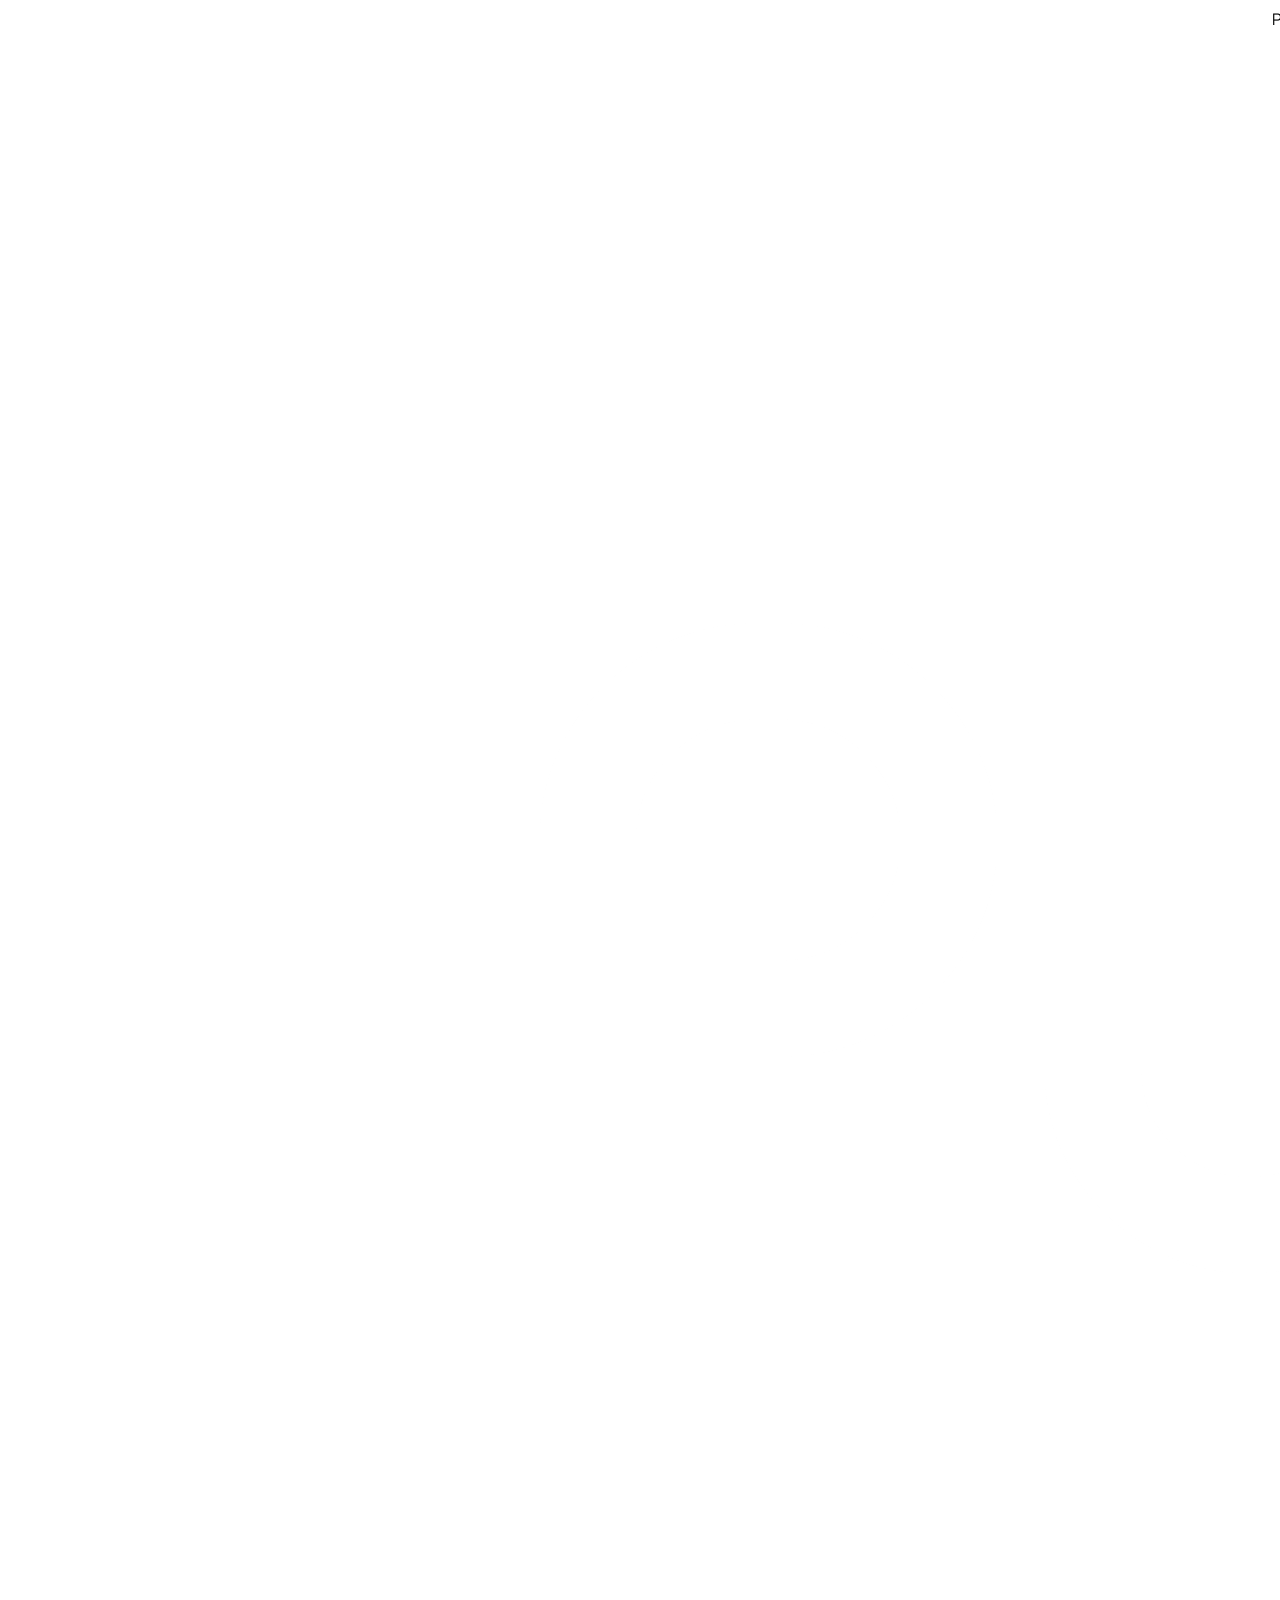
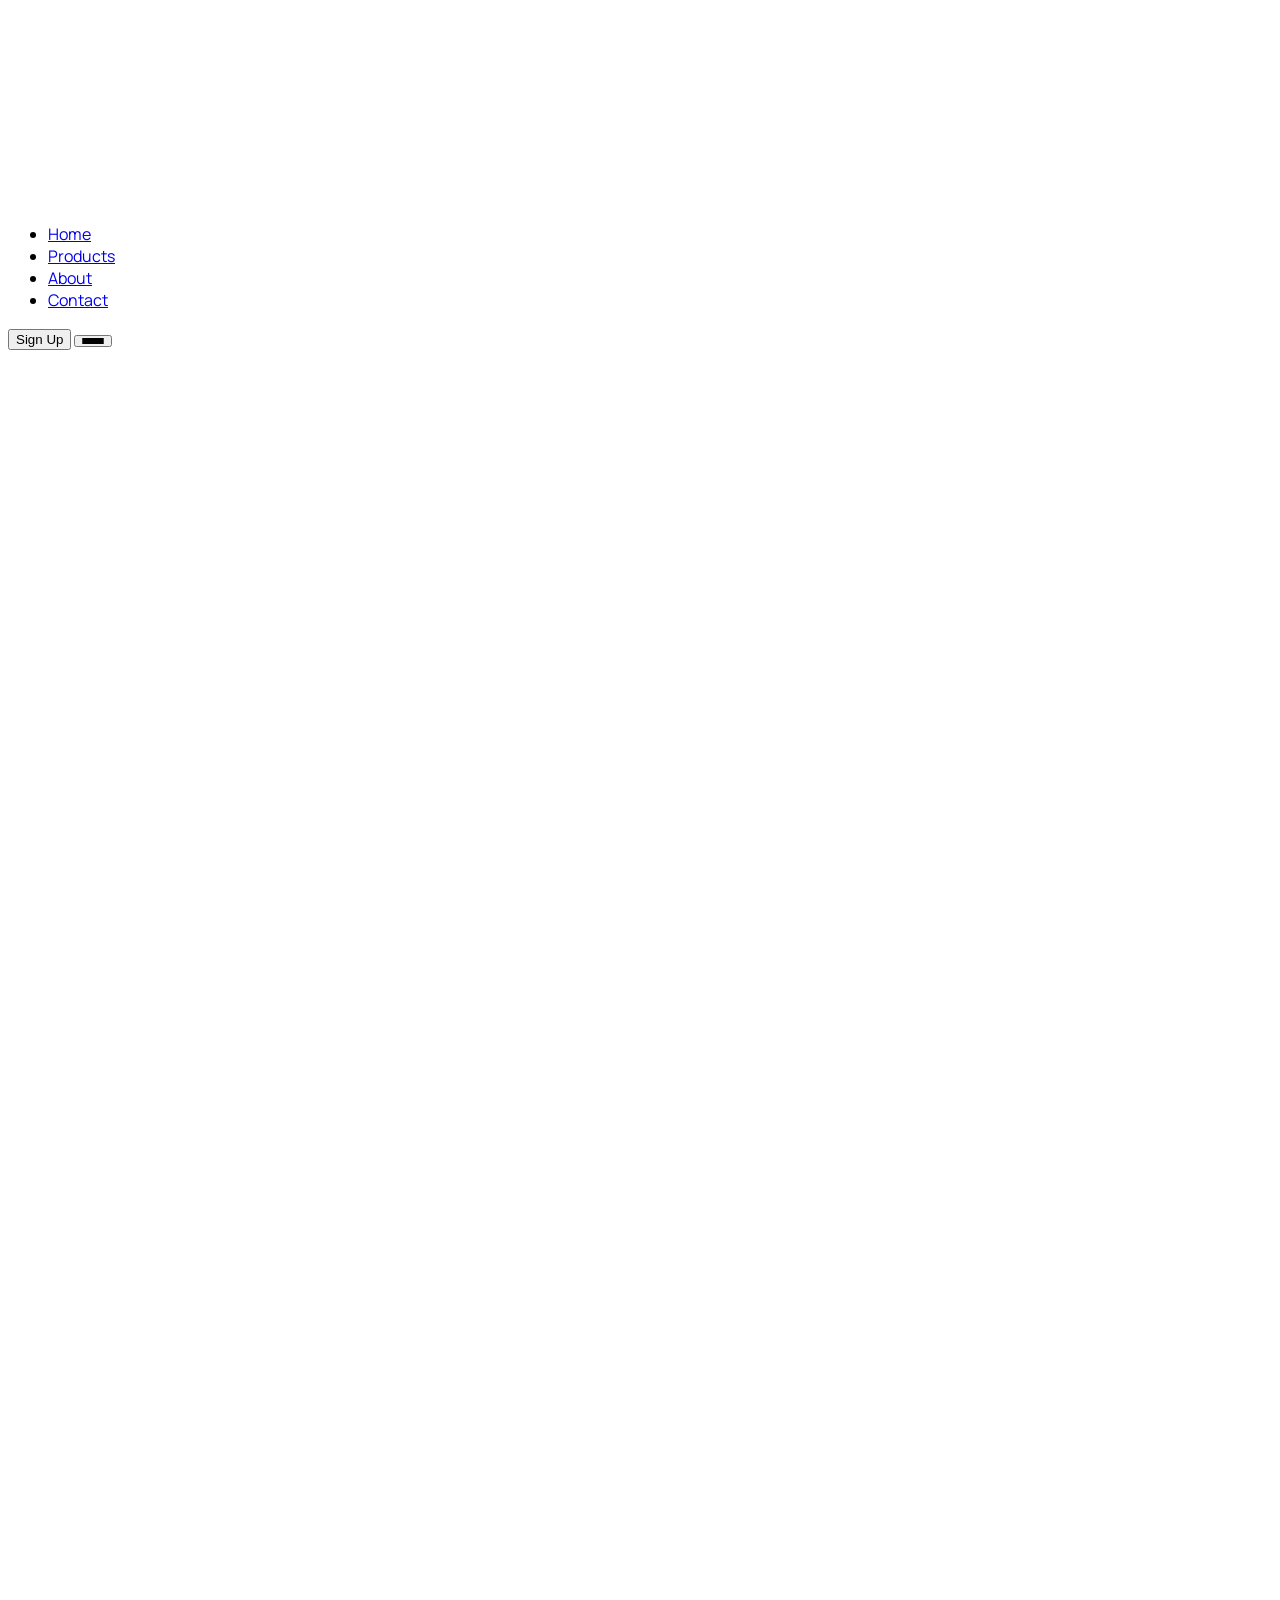
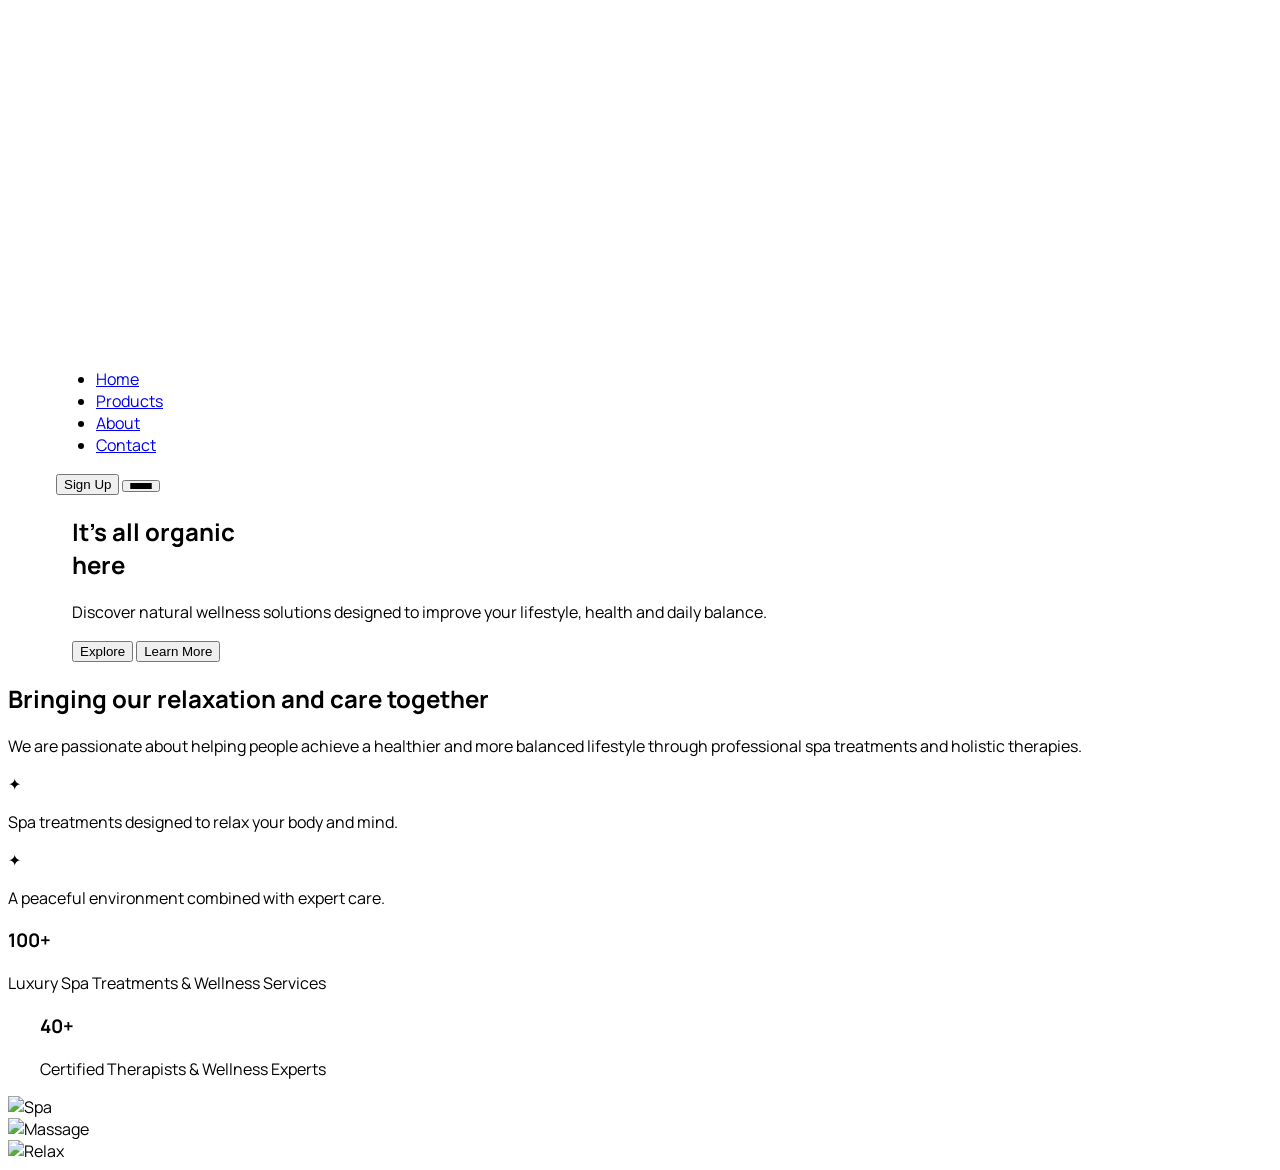
==== index.html @ 6f905f24 "land changesss" ====
<!DOCTYPE html>
<html lang="en">

<head>
  <meta charset="UTF-8">
  <meta name="viewport" content="width=device-width, initial-scale=1.0">
  <title>Purva Wellness</title>
  <script src="https://cdn.tailwindcss.com"></script>
  <link href="https://fonts.googleapis.com/css2?family=Manrope:wght@400;500;600;700;800&display=swap" rel="stylesheet">
  <style>
    body {
      font-family: 'Manrope', sans-serif;
    }

    @keyframes float {
      0%, 100% { transform: translateY(0); }
      50% { transform: translateY(-20px); }
    }

    .float { animation: float 6s ease-in-out infinite; }

    #floatingNav {
      transition: opacity 0.7s ease-out, transform 0.7s ease-out;
    }

    /* Drawer slides in from right */
    #mobileDrawer {
      transform: translateX(100%);
      transition: transform 0.4s cubic-bezier(0.4, 0, 0.2, 1);
    }
    #mobileDrawer.open { transform: translateX(0); }

    /* Backdrop */
    #drawerBackdrop {
      opacity: 0;
      pointer-events: none;
      transition: opacity 0.4s ease;
    }
    #drawerBackdrop.open {
      opacity: 1;
      pointer-events: auto;
    }

    /* Staggered nav link entrance */
    #mobileDrawer li {
      opacity: 0;
      transform: translateX(40px);
      transition: opacity 0.35s ease, transform 0.35s ease;
    }
    #mobileDrawer.open li:nth-child(1) { opacity:1; transform:translateX(0); transition-delay:0.18s; }
    #mobileDrawer.open li:nth-child(2) { opacity:1; transform:translateX(0); transition-delay:0.26s; }
    #mobileDrawer.open li:nth-child(3) { opacity:1; transform:translateX(0); transition-delay:0.34s; }
    #mobileDrawer.open li:nth-child(4) { opacity:1; transform:translateX(0); transition-delay:0.42s; }

    .drawer-cta {
      opacity: 0;
      transform: translateY(16px);
      transition: opacity 0.35s ease, transform 0.35s ease;
    }
    #mobileDrawer.open .drawer-cta {
      opacity: 1;
      transform: translateY(0);
      transition-delay: 0.50s;
    }

    /* Hamburger → X morph */
    .ham-bar {
      display: block;
      width: 22px;
      height: 2px;
      background: currentColor;
      border-radius: 2px;
      transition: transform 0.3s ease, opacity 0.2s ease;
      transform-origin: center;
    }
    .is-open .ham-bar:nth-child(1) { transform: translateY(6px) rotate(45deg); }
    .is-open .ham-bar:nth-child(2) { opacity: 0; transform: scaleX(0); }
    .is-open .ham-bar:nth-child(3) { transform: translateY(-6px) rotate(-45deg); }

    /* Reveal animations */
    .reveal-left, .reveal-right {
      opacity: 0;
      transform: translateY(40px);
      transition: opacity 0.9s ease, transform 0.9s ease;
    }
    .reveal-left.visible, .reveal-right.visible {
      opacity: 1;
      transform: translateY(0);
    }

    /* Hero content padding responsive fix */
    .hero-content-pad {
      padding-left: clamp(16px, 5vw, 112px);
      padding-right: clamp(16px, 5vw, 112px);
    }

    /* Hero nav padding responsive fix */
    .hero-nav-pad {
      padding-left: clamp(16px, 4vw, 48px);
      padding-right: clamp(16px, 4vw, 48px);
    }

    /* Responsive image overlay cards */
    .overlay-card {
      right: clamp(-8px, -2vw, -40px);
    }
    .overlay-bottom-img {
      left: clamp(-8px, -2vw, -40px);
      width: clamp(140px, 28vw, 288px);
    }

    /* Stat divider */
    .stat-divider {
      padding-left: clamp(16px, 3vw, 32px);
    }

    .slide { opacity: 0; transition: opacity 1s ease-in-out; }
    .slide.active { opacity: 1; }
  </style>
</head>

<body class="overflow-x-hidden bg-[#A8A464]">

  <!-- ===================== MOBILE DRAWER ===================== -->
  <div id="drawerBackdrop" class="fixed inset-0 bg-black/40 backdrop-blur-sm z-[60] md:hidden"></div>

  <div id="mobileDrawer" class="fixed inset-y-0 right-0 w-full max-w-sm bg-[#DFF2E3] z-[70] md:hidden flex flex-col px-6 py-8">

    <!-- Drawer header -->
    <div class="flex items-center justify-between mb-10">
      <span class="text-2xl font-extrabold text-[#2d4a1e] tracking-tight">PURVA</span>
      <button id="drawerClose"
        class="is-open w-10 h-10 flex flex-col justify-center items-center gap-[5px] rounded-full bg-white shadow"
        aria-label="Close menu">
        <span class="ham-bar"></span>
        <span class="ham-bar"></span>
        <span class="ham-bar"></span>
      </button>
    </div>

    <!-- Nav links -->
    <ul class="flex flex-col gap-0 flex-1">
      <li>
        <a href="#" onclick="closeDrawer()"
          class="flex items-center justify-between text-2xl font-extrabold text-gray-900 py-5 border-b border-black/10 hover:pl-2 transition-all">
          Home <span class="text-xl text-gray-400">→</span>
        </a>
      </li>
      <li>
        <a href="#" onclick="closeDrawer()"
          class="flex items-center justify-between text-2xl font-extrabold text-gray-900 py-5 border-b border-black/10 hover:pl-2 transition-all">
          Products <span class="text-xl text-gray-400">→</span>
        </a>
      </li>
      <li>
        <a href="#" onclick="closeDrawer()"
          class="flex items-center justify-between text-2xl font-extrabold text-gray-900 py-5 border-b border-black/10 hover:pl-2 transition-all">
          About <span class="text-xl text-gray-400">→</span>
        </a>
      </li>
      <li>
        <a href="#" onclick="closeDrawer()"
          class="flex items-center justify-between text-2xl font-extrabold text-gray-900 py-5 border-b border-black/10 hover:pl-2 transition-all">
          Contact <span class="text-xl text-gray-400">→</span>
        </a>
      </li>
    </ul>

    <!-- CTA -->
    <div class="drawer-cta mt-auto pt-8">
      <button class="w-full bg-black text-white py-4 rounded-full text-lg font-semibold hover:scale-[1.02] transition">
        Sign Up
      </button>
      <p class="text-center text-sm text-gray-500 mt-4">Natural wellness, delivered.</p>
    </div>
  </div>

  <!-- ===================== FLOATING NAVBAR ===================== -->
  <nav id="floatingNav"
    class="fixed top-5 left-1/2 -translate-x-1/2 rounded-2xl w-[92%] max-w-7xl  backdrop-blur-xl px-5 h-16 flex items-center shadow-xl z-50 opacity-0 -translate-y-8 pointer-events-none">

    <div class="flex items-center justify-between w-full">
      <!-- Logo -->
      <img src="assets/images/PURVA LOGO-01.png" alt="Purva" class="h-10 w-auto"
        onerror="this.style.display='none'; this.nextElementSibling.style.display='block'">
      <span class="hidden text-xl font-extrabold text-[#2d4a1e]" style="display:none">PURVA</span>

      <!-- Desktop links -->
      <ul class="hidden md:flex items-center gap-8 lg:gap-10 font-medium text-gray-700">
        <li><a href="#" class="hover:text-black transition">Home</a></li>
        <li><a href="#" class="hover:text-black transition">Products</a></li>
        <li><a href="#" class="hover:text-black transition">About</a></li>
        <li><a href="#" class="hover:text-black transition">Contact</a></li>
      </ul>

      <div class="flex items-center gap-3">
        <button class="hidden md:inline-flex bg-black text-white px-5 py-2.5 md:px-6 md:py-3 rounded-full text-sm md:text-base font-medium hover:scale-105 transition">
          Sign Up
        </button>
        <button onclick="openDrawer()"
          class="ham-btn md:hidden w-9 h-9 flex flex-col justify-center items-center gap-[5px] rounded-full hover:bg-gray-100 transition"
          aria-label="Open menu">
          <span class="ham-bar"></span>
          <span class="ham-bar"></span>
          <span class="ham-bar"></span>
        </button>
      </div>
    </div>
  </nav>

  <!-- FLOATING SHAPES (decorative, hidden on small screens) -->
  <div class="hidden sm:block fixed top-10 left-5 w-20 h-20 md:w-28 md:h-28 rounded-full bg-white/70 blur-sm float pointer-events-none"></div>
  <div class="hidden sm:block fixed top-20 right-12 w-14 h-14 md:w-20 md:h-20 rounded-full bg-white/70 blur-sm float pointer-events-none" style="animation-delay:1s"></div>
  <div class="hidden sm:block fixed bottom-20 right-5 w-16 h-16 md:w-24 md:h-24 rounded-full bg-white/70 blur-sm float pointer-events-none" style="animation-delay:2s"></div>

  <!-- ===================== HERO SECTION ===================== -->
  <section id="hero" class="relative min-h-screen overflow-hidden">

    <!-- Background Image -->
    <img src="https://i.pinimg.com/1200x/63/33/b3/6333b3eee5e9294fc843585537a6ab23.jpg"
      alt="" class="absolute inset-0 w-full h-full object-cover">

    <!-- Overlay -->
    <div class="absolute inset-0 bg-black/20"></div>

    <!-- Content -->
    <div class="relative z-10 min-h-screen flex flex-col">

      <!-- HERO NAVBAR -->
      <nav class="hero-nav-pad flex items-center justify-between flex-shrink-0 py-5">

        <div class="flex items-center gap-2">
          <img src="assets/images/PURVA LOGO-01.png" alt="Purva" class="h-10 sm:h-12 w-auto"
            onerror="this.style.display='none'; this.nextElementSibling.style.display='block'">
          <span class="text-xl font-extrabold text-white" style="display:none">PURVA</span>
        </div>

        <ul class="hidden md:flex items-center gap-8 lg:gap-10 font-medium text-white">
          <li><a href="#" class="hover:text-green-200 transition">Home</a></li>
          <li><a href="#" class="hover:text-green-200 transition">Products</a></li>
          <li><a href="#" class="hover:text-green-200 transition">About</a></li>
          <li><a href="#" class="hover:text-green-200 transition">Contact</a></li>
        </ul>

        <div class="flex items-center gap-2">
          <button class="hidden md:inline-flex bg-white text-black px-5 py-2.5 md:px-6 md:py-3 rounded-full text-sm md:text-base font-medium hover:scale-105 transition">
            Sign Up
          </button>
          <button onclick="openDrawer()"
            class="ham-btn md:hidden w-9 h-9 flex flex-col justify-center items-center gap-[5px] rounded-full hover:bg-white/10 transition"
            aria-label="Open menu">
            <span class="ham-bar bg-white"></span>
            <span class="ham-bar bg-white"></span>
            <span class="ham-bar bg-white"></span>
          </button>
        </div>
      </nav>

      <!-- HERO CONTENT -->
      <div class="hero-content-pad flex-1 flex items-center py-16 sm:py-20">
        <div class=" md:text-left sm:text-left max-w-xl">

          <h1 class="text-4xl sm:text-5xl lg:text-[62px] font-extrabold leading-[0.92] text-white">
            It's all organic<br>here
          </h1>

          <p class="text-white/80 text-base sm:text-lg mt-5 sm:mt-6 max-w-md leading-relaxed mx-auto md:mx-0">
            Discover natural wellness solutions designed to improve your lifestyle, health and daily balance.
          </p>

          <div class="flex flex-wrap gap-3 sm:gap-4 mt-6 sm:mt-8 justify-center md:justify-start">
            <button class="bg-white text-black px-7 py-3.5 sm:px-8 sm:py-4 rounded-full font-medium hover:scale-105 transition text-sm sm:text-base">
              Explore
            </button>
            <button class="bg-white/10 backdrop-blur-md border border-white/20 text-white px-7 py-3.5 sm:px-8 sm:py-4 rounded-full font-medium hover:bg-white/20 transition text-sm sm:text-base">
              Learn More
            </button>
          </div>

        </div>
      </div>

    </div>
  </section>

  <!-- ===================== SECOND SECTION ===================== -->
  <section class="relative py-16 sm:py-20 px-4 sm:px-6 bg-[#F4F3EE] overflow-hidden">

    <!-- Top gradient transition -->
    <div class="absolute top-0 left-0 w-full h-40 overflow-hidden pointer-events-none">
      <div class="absolute inset-0 bg-gradient-to-b from-[#736B1F] via-[#A39A65]/40 to-transparent"></div>
    </div>

    <div class="max-w-7xl mx-auto">
      <div class="grid lg:grid-cols-2 gap-12 lg:gap-16 items-center">

        <!-- LEFT CONTENT -->
        <div class="reveal-left order-2 lg:order-1">

          <h2 class="text-3xl sm:text-4xl md:text-5xl lg:text-6xl font-bold leading-tight text-black">
            Bringing our relaxation and care together
          </h2>

          <p class="mt-6 sm:mt-8 text-base sm:text-lg text-gray-600 leading-relaxed max-w-xl">
            We are passionate about helping people achieve a healthier and more balanced lifestyle through professional spa treatments and holistic therapies.
          </p>

          <!-- Features -->
          <div class="grid sm:grid-cols-2 gap-6 sm:gap-8 mt-8 sm:mt-12">
            <div class="flex gap-4">
              <span class="text-2xl text-[#6F7555] flex-shrink-0 mt-0.5">✦</span>
              <p class="text-gray-700 text-base sm:text-lg">Spa treatments designed to relax your body and mind.</p>
            </div>
            <div class="flex gap-4">
              <span class="text-2xl text-[#6F7555] flex-shrink-0 mt-0.5">✦</span>
              <p class="text-gray-700 text-base sm:text-lg">A peaceful environment combined with expert care.</p>
            </div>
          </div>

          <!-- Stats -->
          <div class="mt-8 sm:mt-12 bg-[#ECECE4] rounded-[28px] sm:rounded-[32px] p-6 sm:p-8 md:p-10">
            <div class="grid grid-cols-2 gap-4 sm:gap-8">
              <div>
                <h3 class="text-4xl sm:text-5xl font-bold text-black">100+</h3>
                <p class="mt-2 sm:mt-3 text-gray-600 text-sm sm:text-base">Luxury Spa Treatments & Wellness Services</p>
              </div>
              <div class="border-l border-gray-300 stat-divider">
                <h3 class="text-4xl sm:text-5xl font-bold text-black">40+</h3>
                <p class="mt-2 sm:mt-3 text-gray-600 text-sm sm:text-base">Certified Therapists & Wellness Experts</p>
              </div>
            </div>
          </div>

        </div>

        <!-- RIGHT IMAGE -->
        <div class="reveal-right order-1 lg:order-2 flex justify-center">

          <div class="relative w-full max-w-[480px] lg:max-w-[560px] mx-auto mt-8 sm:mt-0 mb-16 sm:mb-8 lg:mb-0">

            <!-- Main image -->
            <img src="https://images.unsplash.com/photo-1515377905703-c4788e51af15?w=1000"
              class="w-full rounded-t-[50%] rounded-b-[24px] object-cover"
              style="height: clamp(300px, 45vw, 620px)"
              alt="Spa">

            <!-- Floating card top-right -->
            <div class="absolute overlay-card bg-[#6F7555] rounded-2xl p-2 shadow-xl"
              style="top: clamp(24px, 5%, 64px)">
              <img src="https://images.unsplash.com/photo-1519823551278-64ac92734fb1?w=800"
                class="object-cover rounded-xl"
                style="width: clamp(100px, 18vw, 200px); height: clamp(100px, 18vw, 200px)"
                alt="Massage">
              
            </div>

            <!-- Floating bottom-left image -->
            <img src="https://images.unsplash.com/photo-1507652313519-d4e9174996dd?w=800"
              class="overlay-bottom-img absolute -bottom-10 rounded-[32px] sm:rounded-[40px] border-4 border-white shadow-xl"
              alt="Relax">

          </div>

        </div>

      </div>
    </div>

  </section>

  <!-- ===================== SCRIPTS ===================== -->
  <script>
    // Floating nav scroll reveal
    const hero = document.getElementById('hero');
    const floatingNav = document.getElementById('floatingNav');

    window.addEventListener('scroll', () => {
      const trigger = hero.offsetHeight - 120;
      if (window.scrollY > trigger) {
        floatingNav.classList.remove('opacity-0', '-translate-y-8', 'pointer-events-none');
        floatingNav.classList.add('opacity-100', 'translate-y-0');
      } else {
        floatingNav.classList.add('opacity-0', '-translate-y-8', 'pointer-events-none');
        floatingNav.classList.remove('opacity-100', 'translate-y-0');
      }
    }, { passive: true });

    // Drawer
    const drawer = document.getElementById('mobileDrawer');
    const backdrop = document.getElementById('drawerBackdrop');

    function openDrawer() {
      drawer.classList.add('open');
      backdrop.classList.add('open');
      document.body.style.overflow = 'hidden';
    }

    function closeDrawer() {
      drawer.classList.remove('open');
      backdrop.classList.remove('open');
      document.body.style.overflow = '';
    }

    document.getElementById('drawerClose').addEventListener('click', closeDrawer);
    backdrop.addEventListener('click', closeDrawer);
    document.addEventListener('keydown', e => { if (e.key === 'Escape') closeDrawer(); });

    // Scroll reveal
    document.addEventListener('DOMContentLoaded', () => {
      const observer = new IntersectionObserver((entries) => {
        entries.forEach(entry => {
          if (entry.isIntersecting) entry.target.classList.add('visible');
        });
      }, { threshold: 0.15 });

      document.querySelectorAll('.reveal-left, .reveal-right').forEach(el => observer.observe(el));
    });

    // Logo fallback — show text if image 404s
    document.querySelectorAll('img[alt="Purva"]').forEach(img => {
      img.addEventListener('error', function () {
        this.style.display = 'none';
        const sib = this.nextElementSibling;
        if (sib) sib.style.display = 'block';
      });
    });

    // Slide (for future use)
    const slides = document.querySelectorAll('.slide');
    let currentSlide = 0;
    if (slides.length) {
      setInterval(() => {
        slides.forEach(s => s.classList.remove('active'));
        currentSlide = (currentSlide + 1) % slides.length;
        slides[currentSlide].classList.add('active');
      }, 3000);
    }
  </script>

</body>
</html>
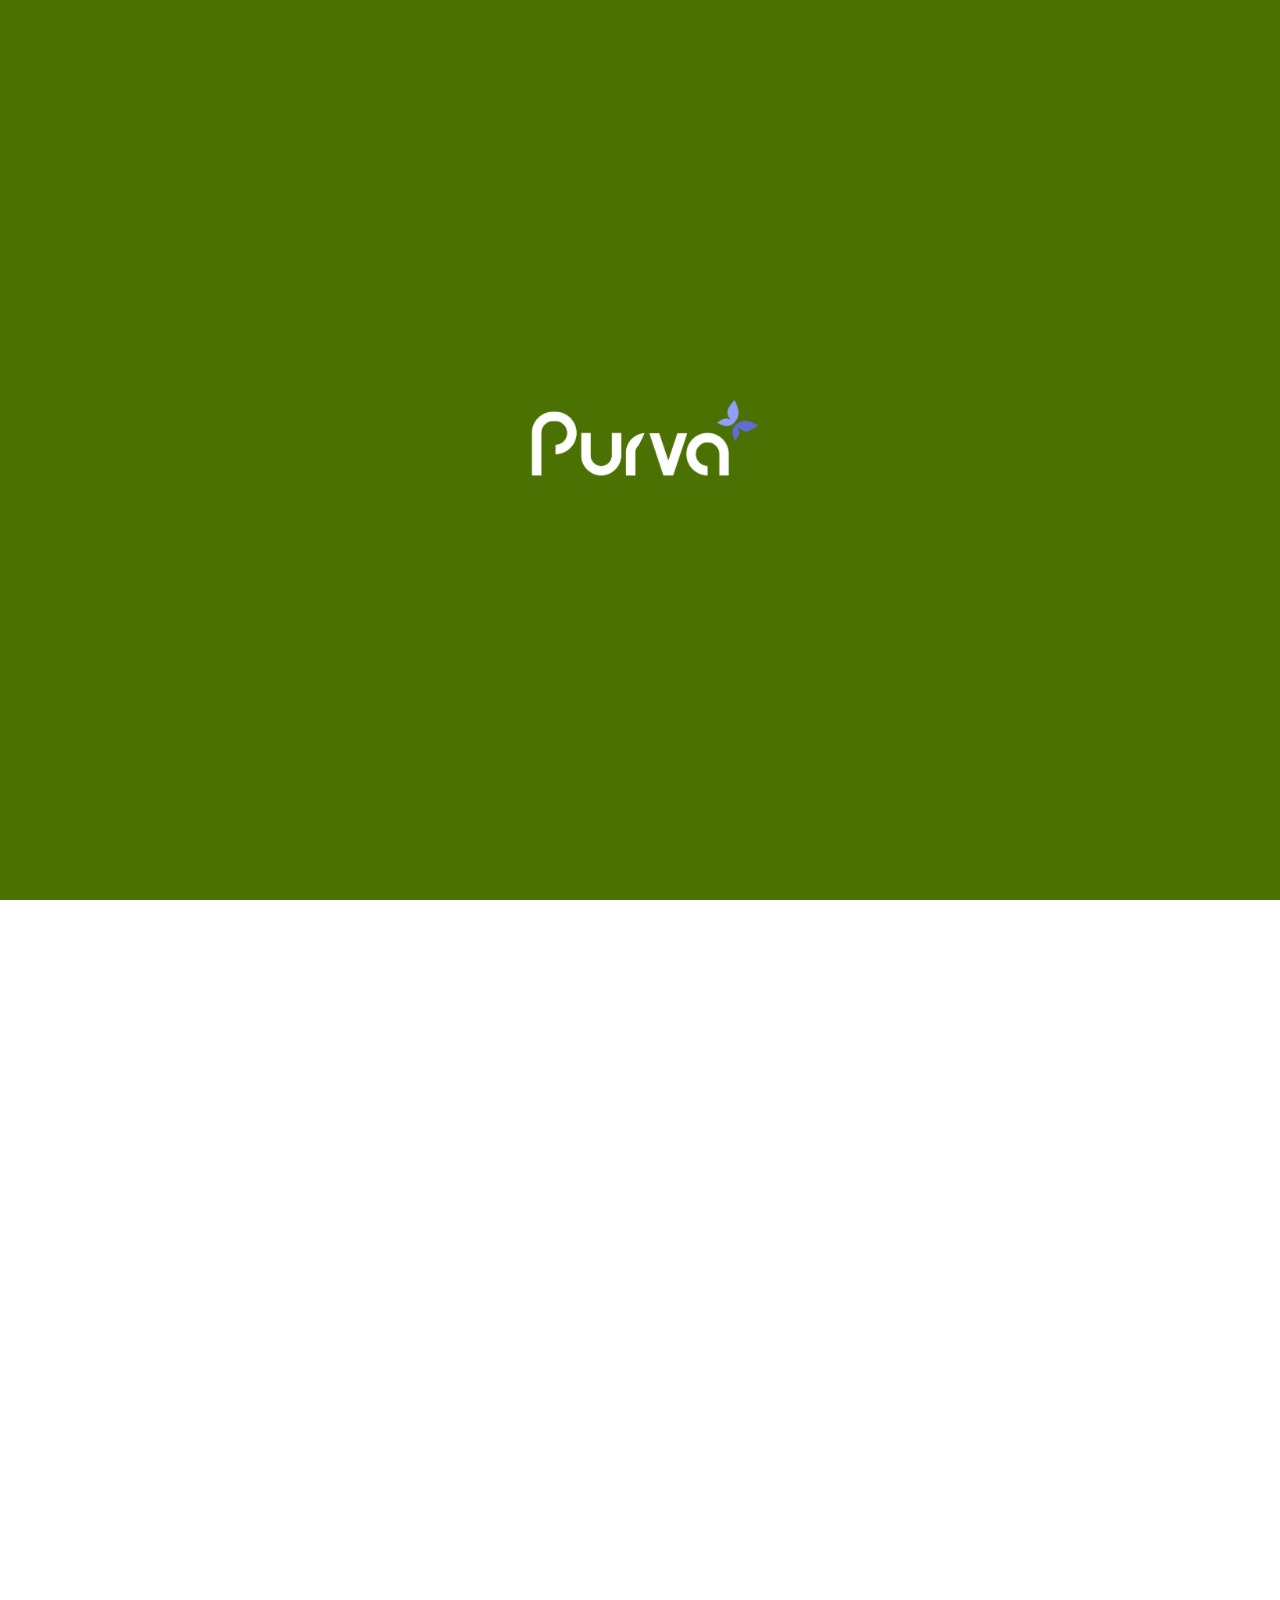
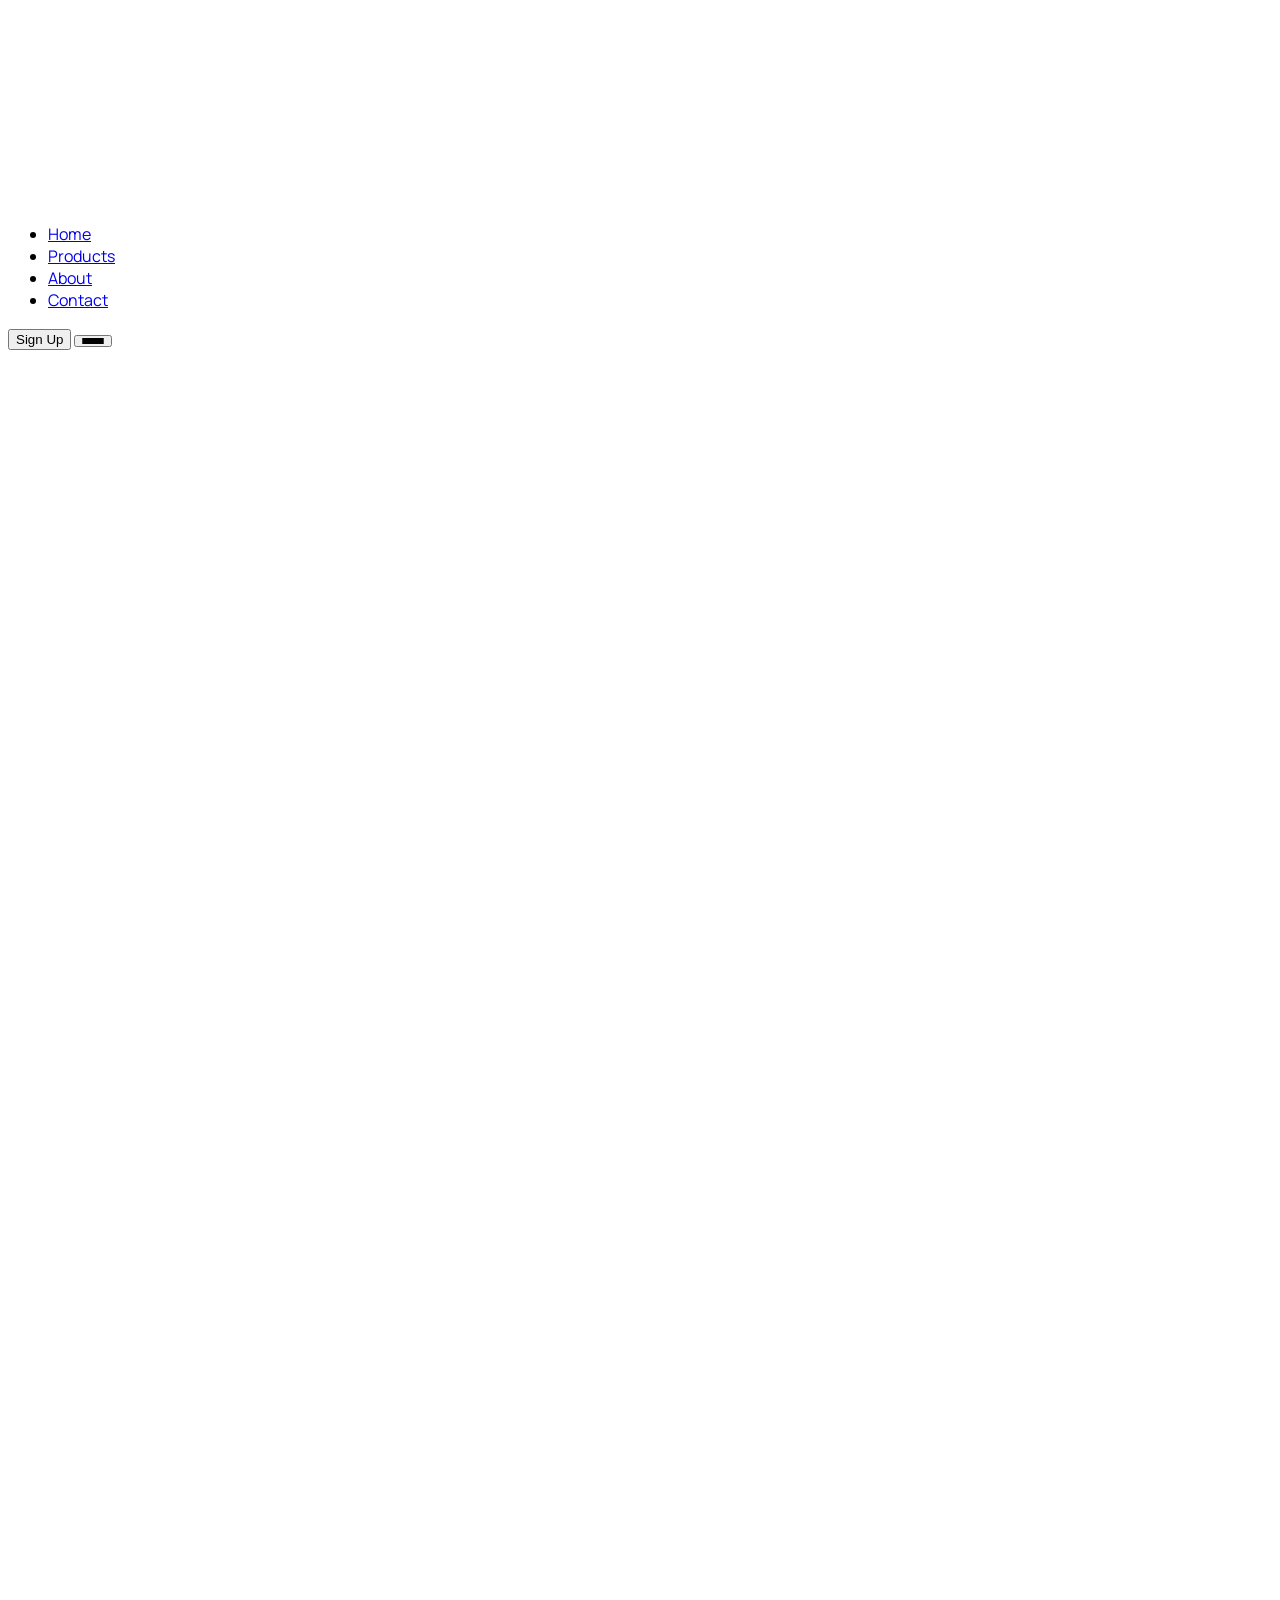
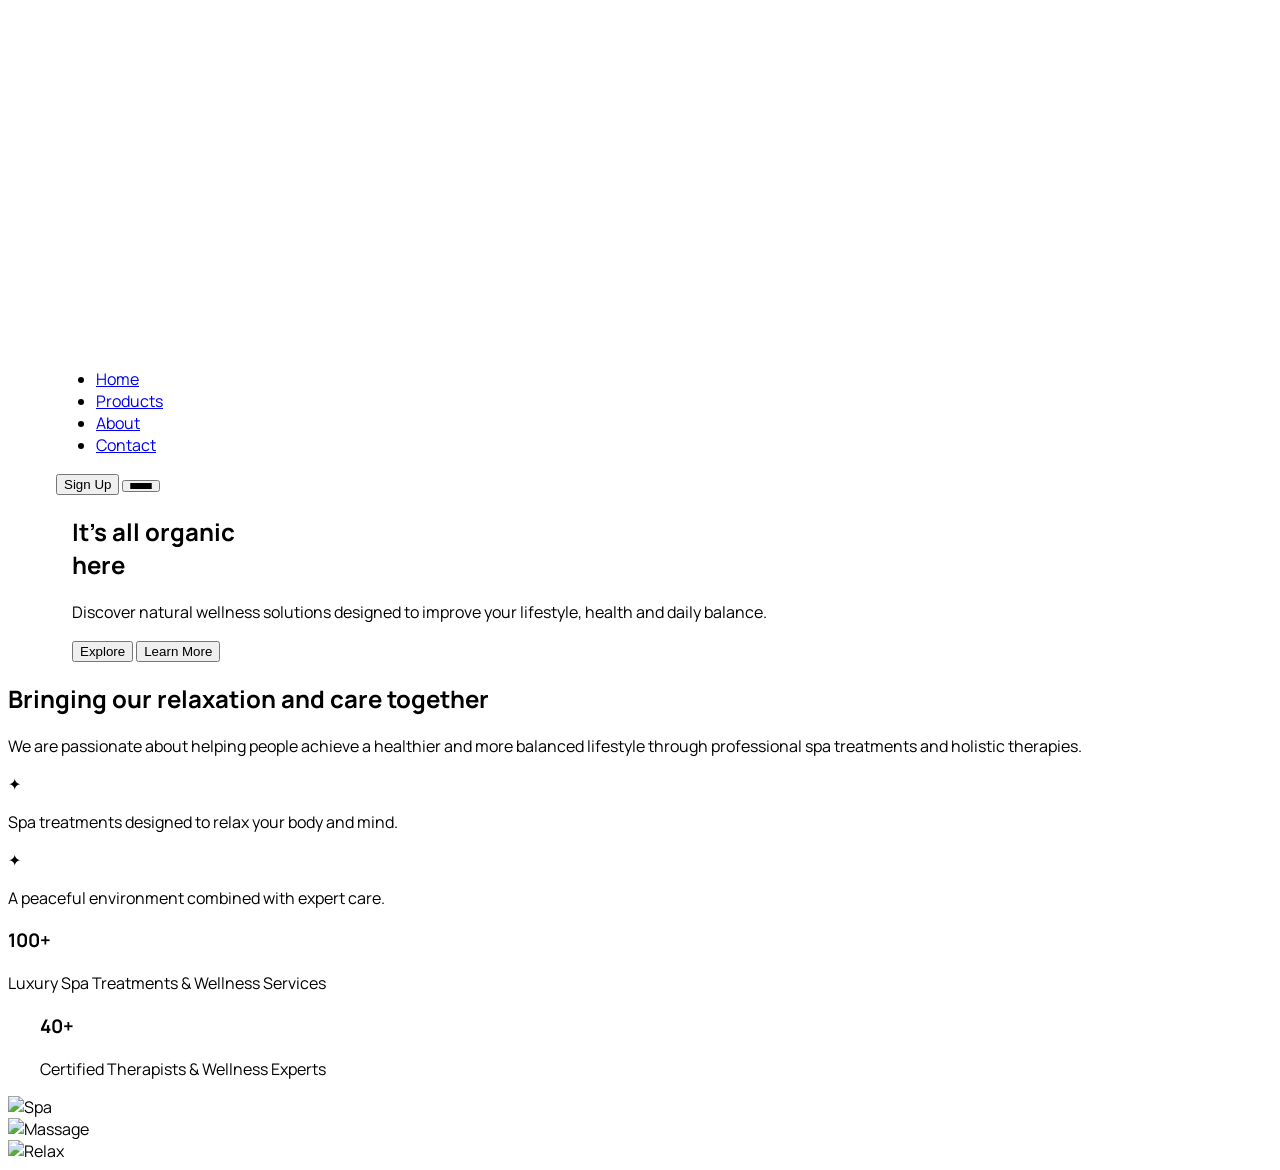
==== commit 5ea70f79: "preloader demo" ====
--- a/index.html
+++ b/index.html
@@ -116,10 +116,101 @@
 
     .slide { opacity: 0; transition: opacity 1s ease-in-out; }
     .slide.active { opacity: 1; }
+
+
+/* PRELOADER */
+
+#preloader{
+    position:fixed;
+    inset:0;
+    background:#4B7102;
+    z-index:99999;
+
+    display:flex;
+    align-items:center;
+    justify-content:center;
+
+    transition:
+        opacity .8s ease,
+        visibility .8s ease;
+}
+
+#preloader.hide{
+    opacity:0;
+    visibility:hidden;
+}
+
+#logo{
+    width:320px;
+    opacity:0;
+
+    animation:logoReveal 2s ease forwards;
+}
+
+@media(max-width:768px){
+
+    #logo{
+        width:220px;
+    }
+
+}
+
+@keyframes logoReveal{
+
+    0%{
+        opacity:0;
+        transform:translateY(40px) scale(.85);
+    }
+
+    50%{
+        opacity:1;
+        transform:translateY(0) scale(1);
+    }
+
+    75%{
+        transform:scale(1.05);
+    }
+
+    100%{
+        opacity:1;
+        transform:scale(1);
+    }
+
+}
+
+
+
   </style>
 </head>
 
 <body class="overflow-x-hidden bg-[#A8A464]">
+
+
+<!-- PRELOADER -->
+<div id="preloader" class="bg-[#4B7102]">
+    <img
+        id="logo"
+        src="assets/images/PURVA LOGO-01.png"
+        alt="PURVA">
+</div>
+
+
+<script>
+
+window.addEventListener("load", () => {
+
+    const preloader = document.getElementById("preloader");
+
+    setTimeout(() => {
+
+        preloader.classList.add("hide");
+
+    }, 2500);
+
+});
+
+</script>
+
 
   <!-- ===================== MOBILE DRAWER ===================== -->
   <div id="drawerBackdrop" class="fixed inset-0 bg-black/40 backdrop-blur-sm z-[60] md:hidden"></div>
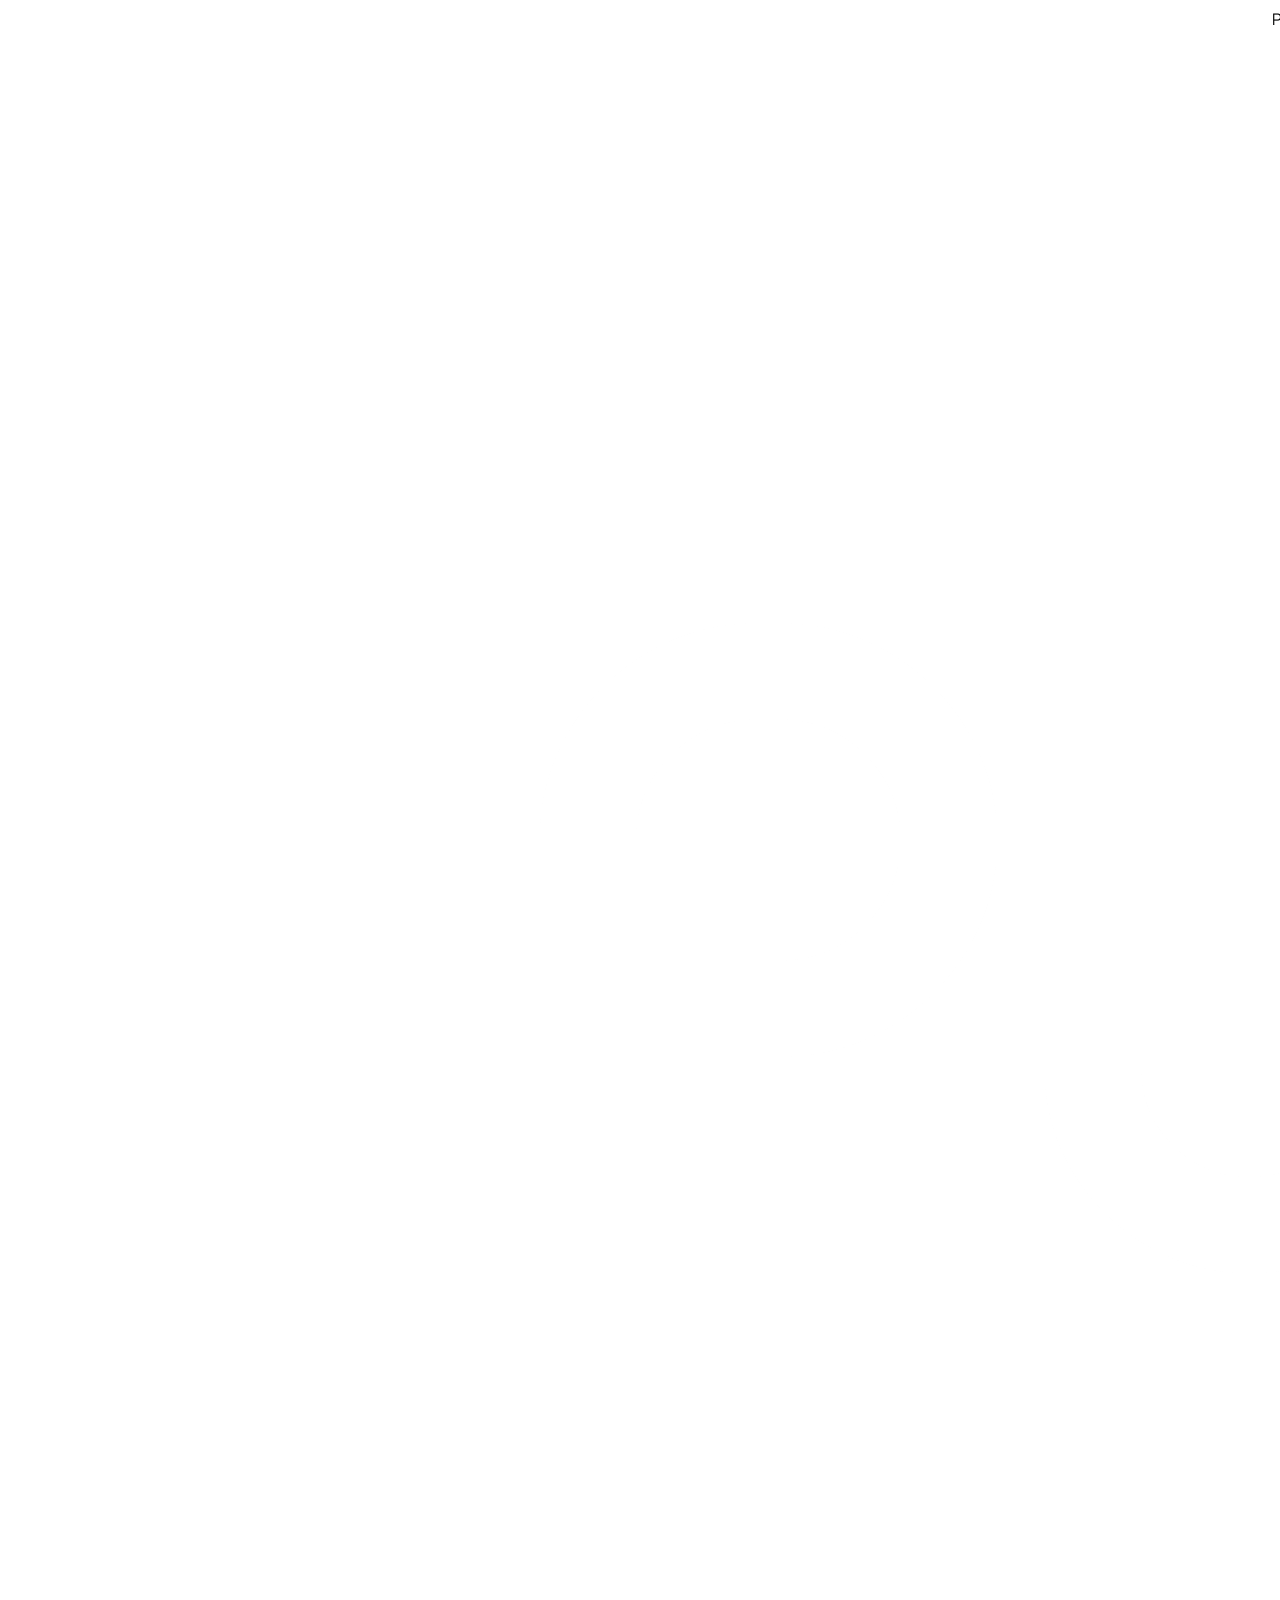
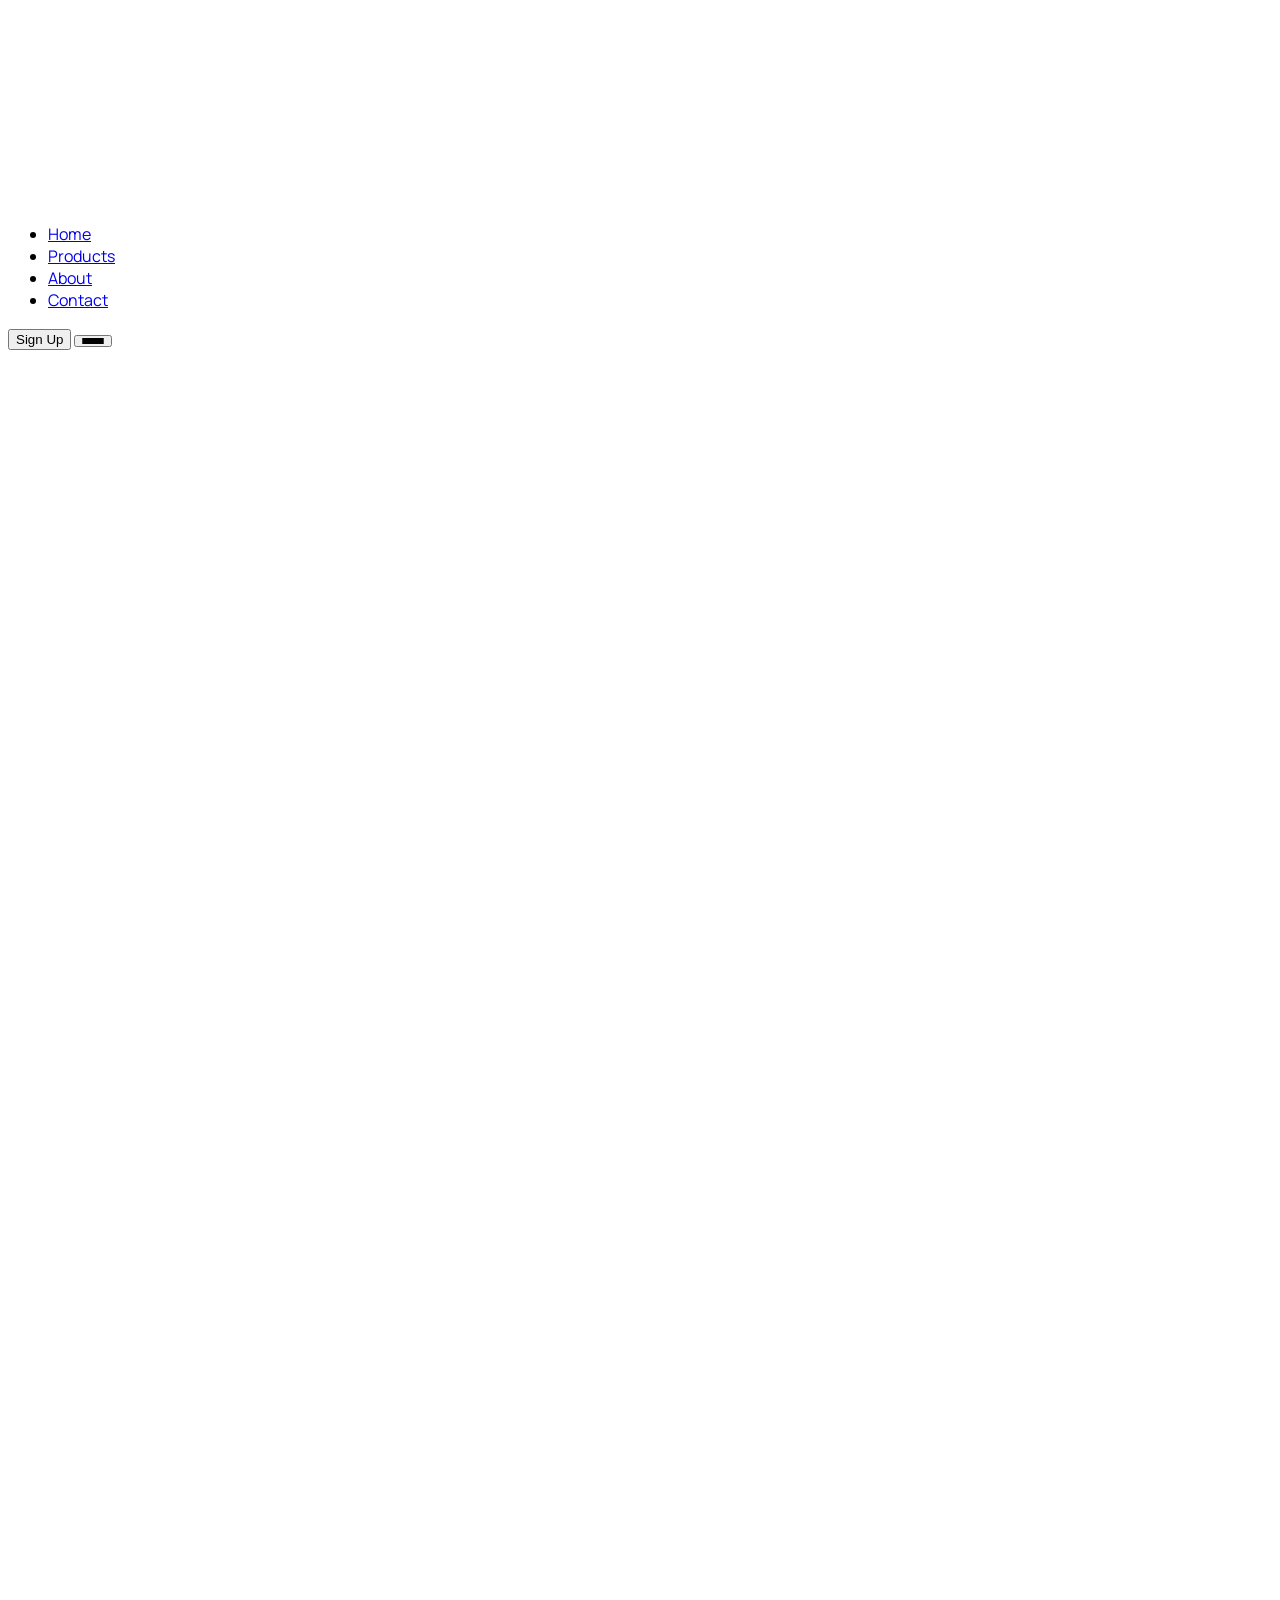
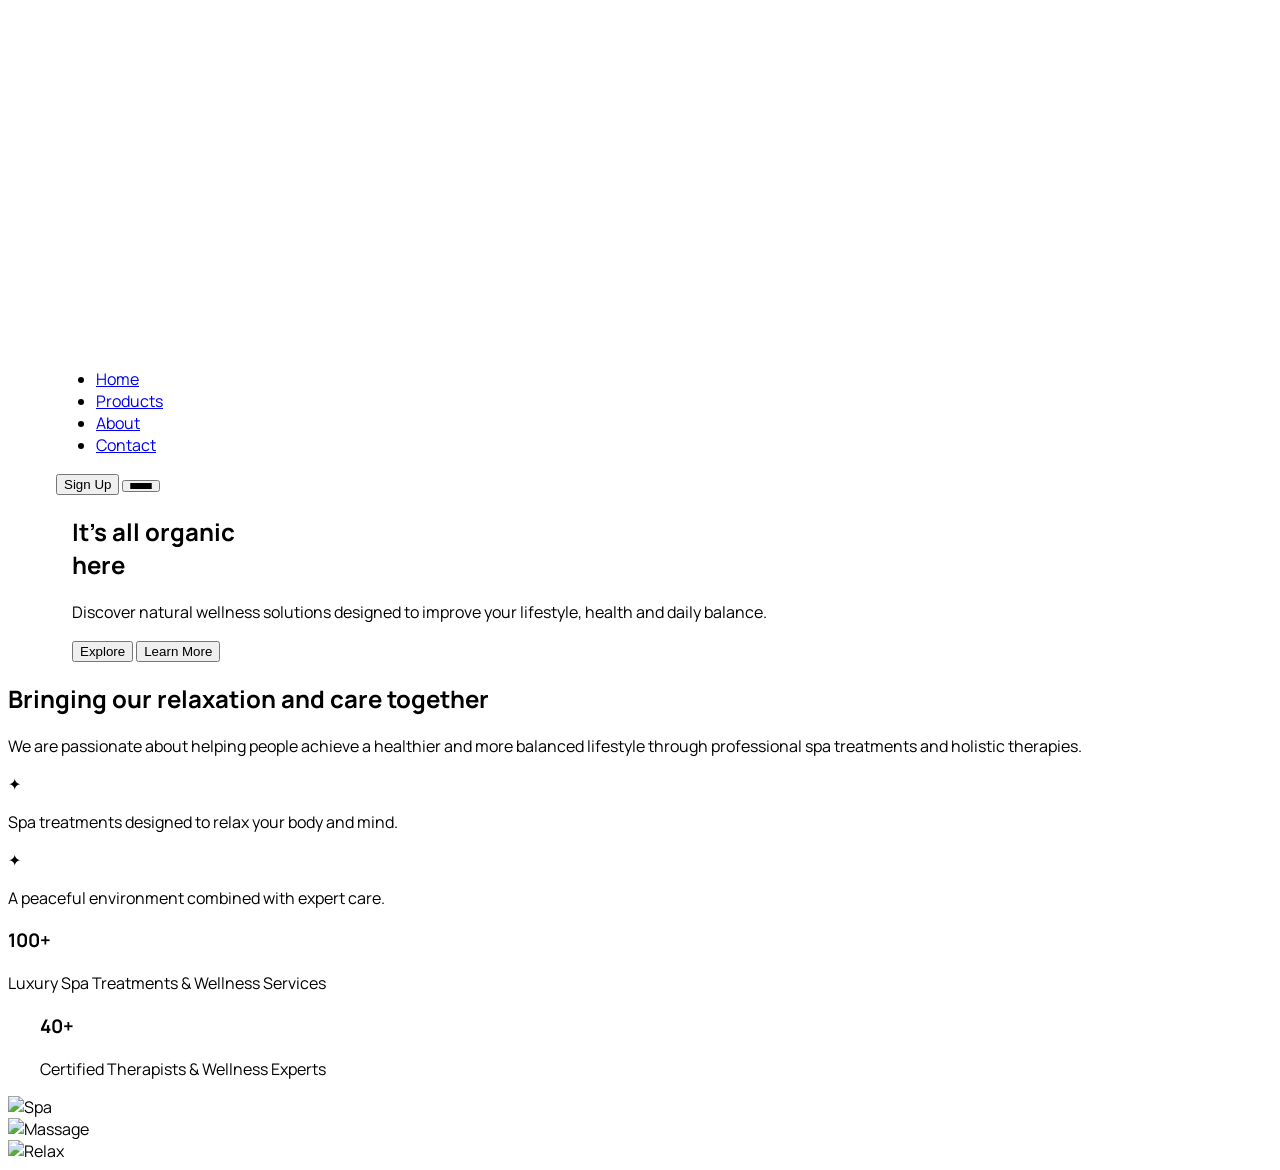
==== commit ec7a5021: "demo html" ====
--- a/index.html
+++ b/index.html
@@ -238,7 +238,7 @@
         </a>
       </li>
       <li>
-        <a href="#" onclick="closeDrawer()"
+        <a href="demo.html" onclick="closeDrawer()"
           class="flex items-center justify-between text-2xl font-extrabold text-gray-900 py-5 border-b border-black/10 hover:pl-2 transition-all">
           Products <span class="text-xl text-gray-400">→</span>
         </a>
@@ -308,7 +308,7 @@
   <section id="hero" class="relative min-h-screen overflow-hidden">
 
     <!-- Background Image -->
-    <img src="https://i.pinimg.com/1200x/63/33/b3/6333b3eee5e9294fc843585537a6ab23.jpg"
+    <img src="https://i.pinimg.com/736x/4b/48/b4/4b48b4655ff9f77848c4ab6644e2f8bf.jpg"
       alt="" class="absolute inset-0 w-full h-full object-cover">
 
     <!-- Overlay -->
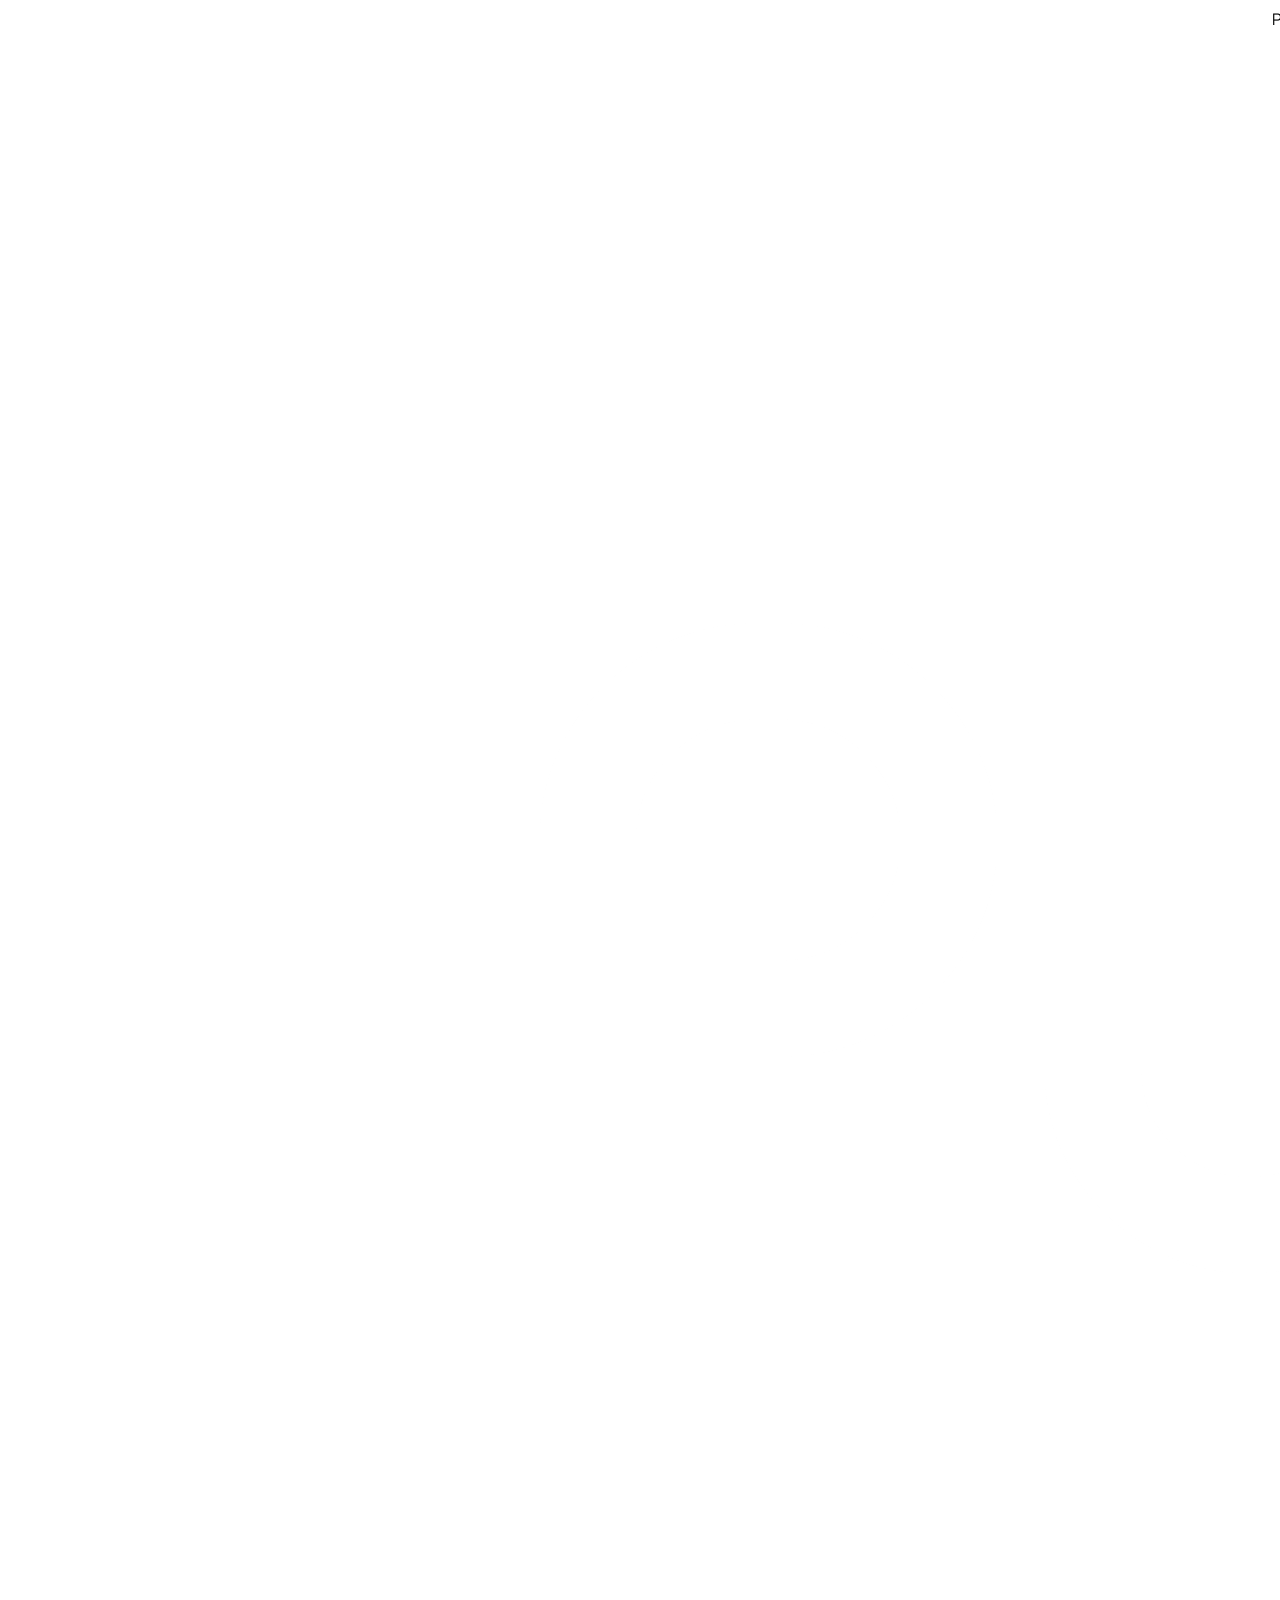
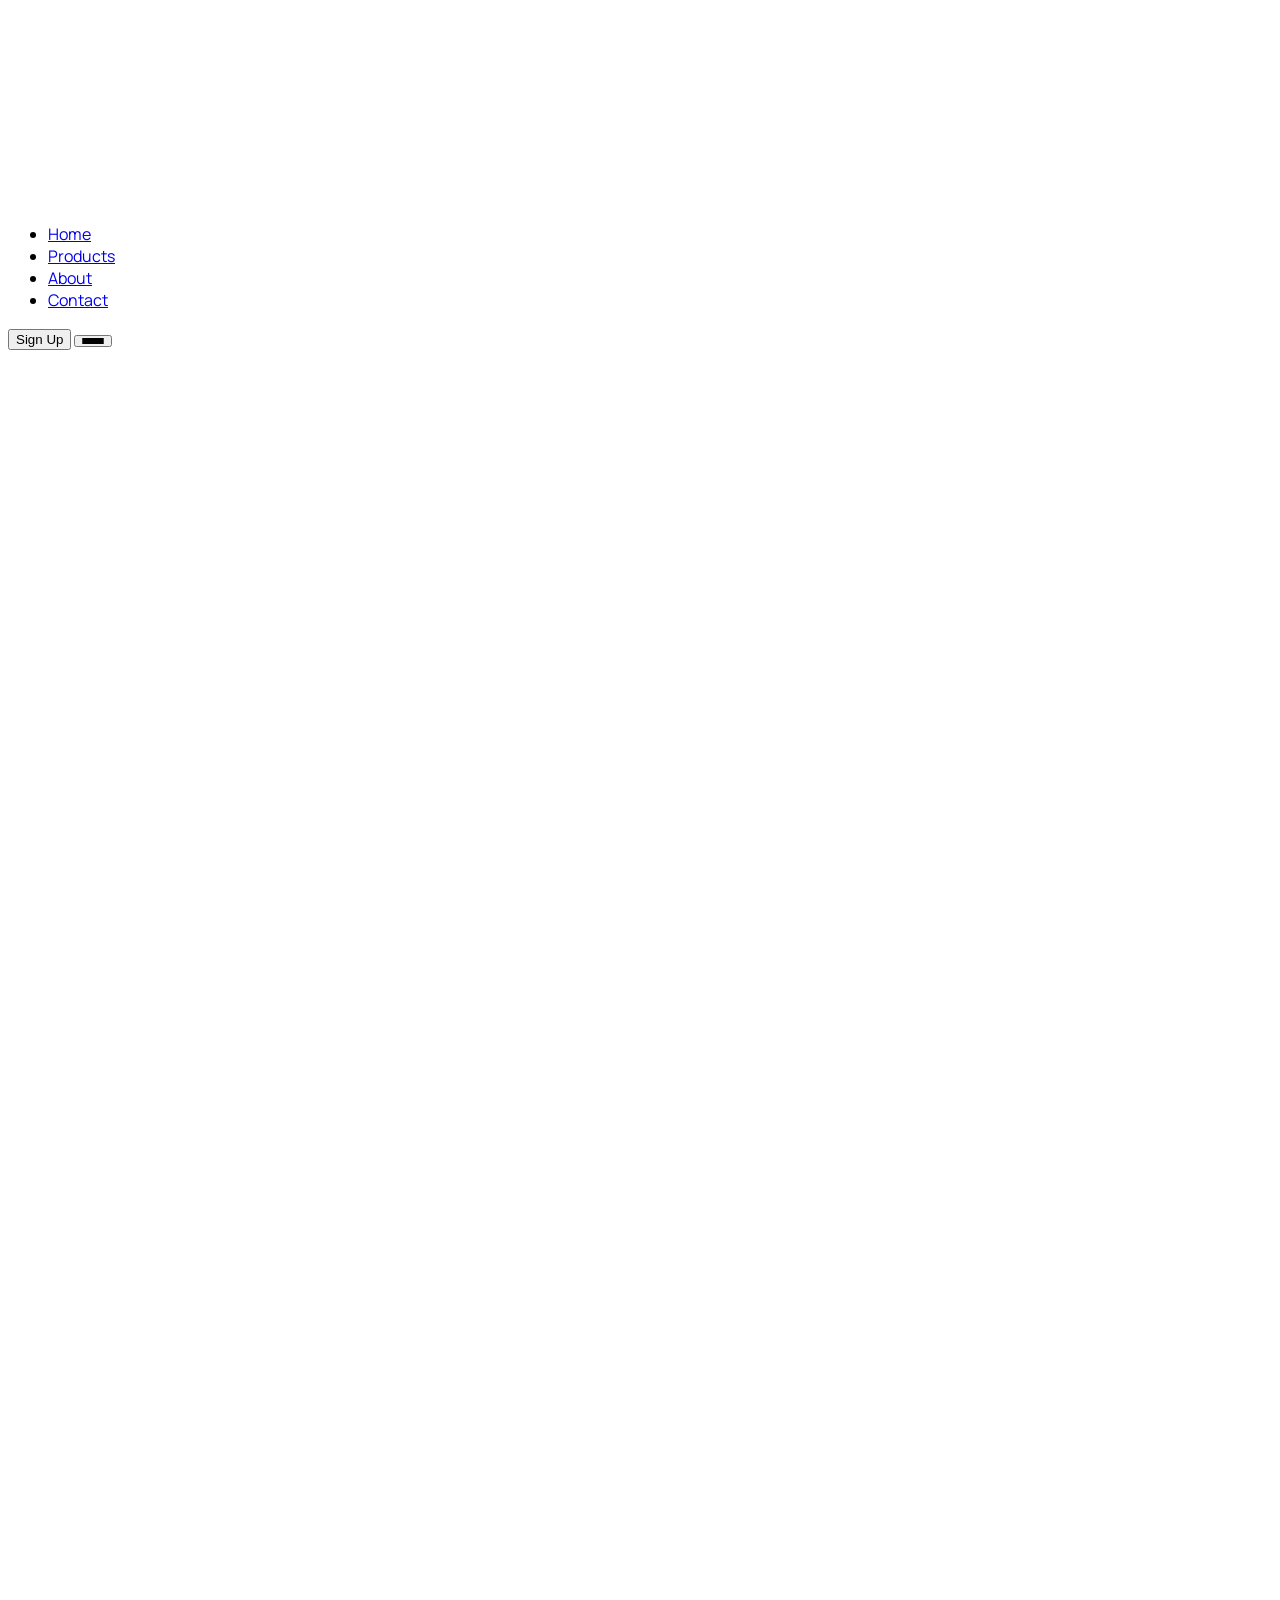
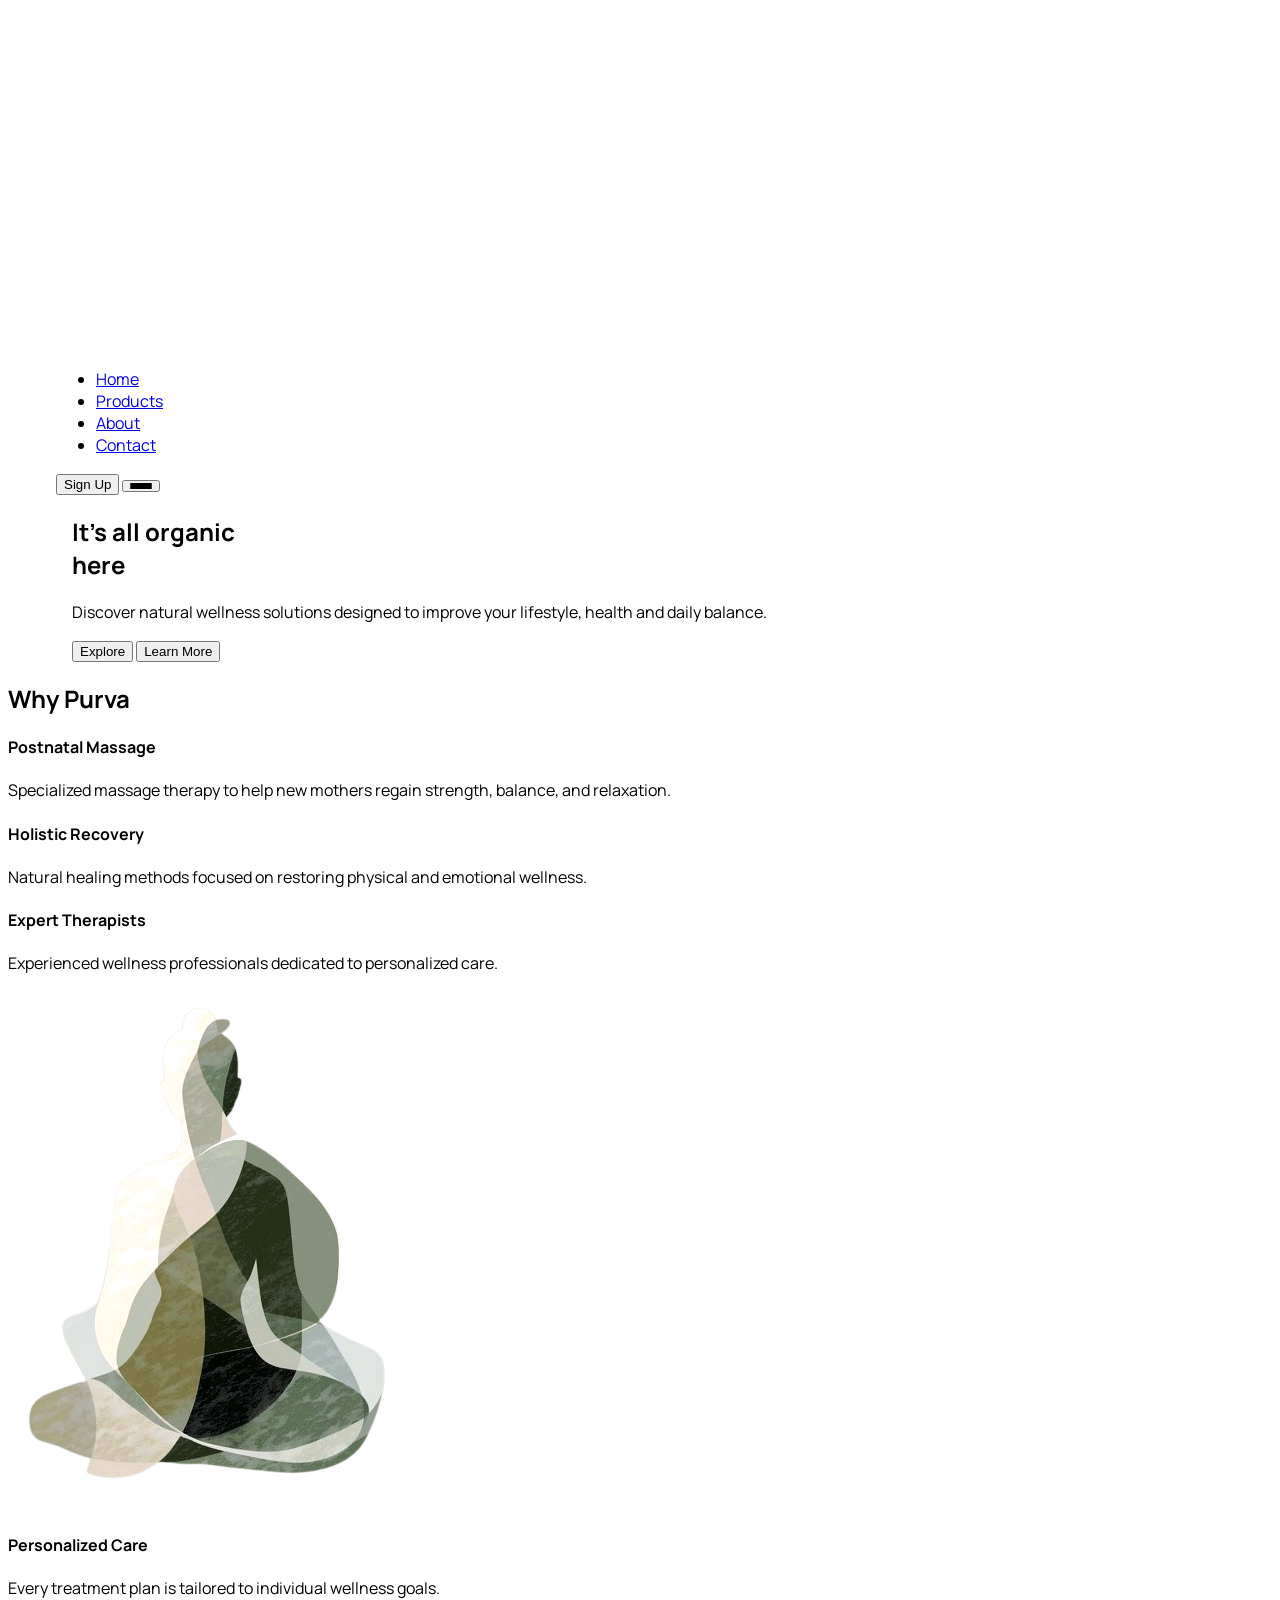
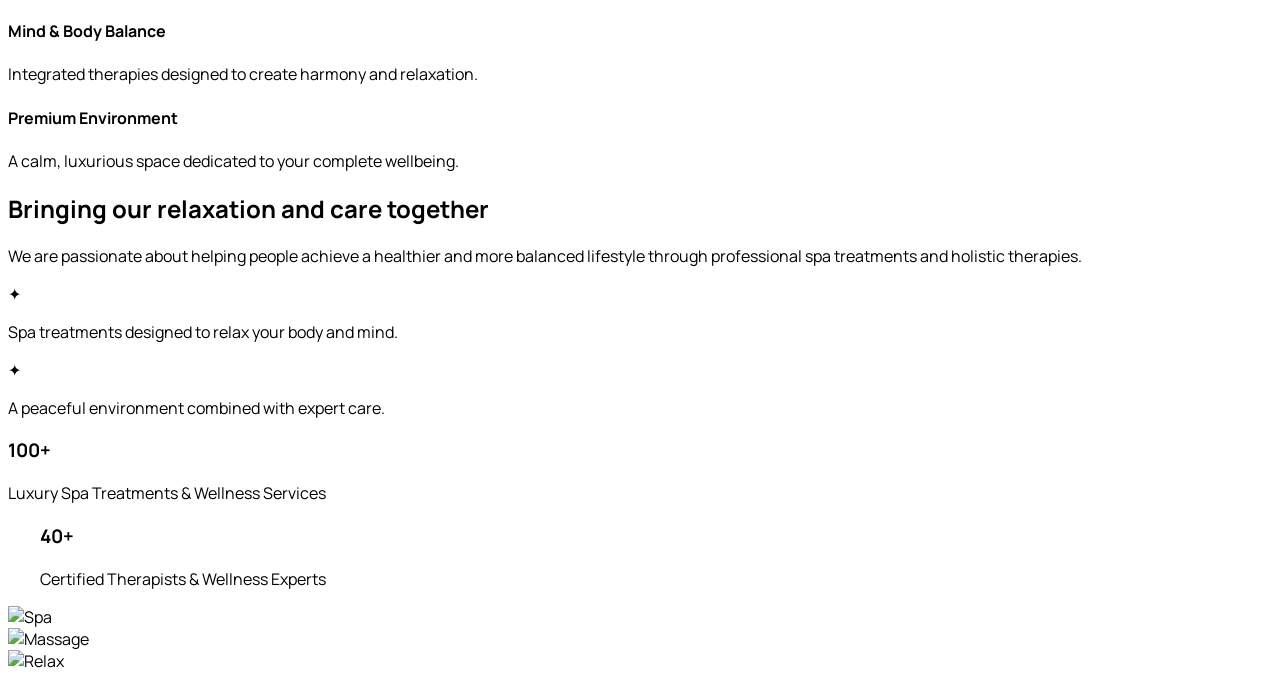
==== commit bbfddd0a: "second section" ====
--- a/index.html
+++ b/index.html
@@ -7,215 +7,28 @@
   <title>Purva Wellness</title>
   <script src="https://cdn.tailwindcss.com"></script>
   <link href="https://fonts.googleapis.com/css2?family=Manrope:wght@400;500;600;700;800&display=swap" rel="stylesheet">
-  <style>
-    body {
-      font-family: 'Manrope', sans-serif;
-    }
-
-    @keyframes float {
-      0%, 100% { transform: translateY(0); }
-      50% { transform: translateY(-20px); }
-    }
-
-    .float { animation: float 6s ease-in-out infinite; }
-
-    #floatingNav {
-      transition: opacity 0.7s ease-out, transform 0.7s ease-out;
-    }
-
-    /* Drawer slides in from right */
-    #mobileDrawer {
-      transform: translateX(100%);
-      transition: transform 0.4s cubic-bezier(0.4, 0, 0.2, 1);
-    }
-    #mobileDrawer.open { transform: translateX(0); }
-
-    /* Backdrop */
-    #drawerBackdrop {
-      opacity: 0;
-      pointer-events: none;
-      transition: opacity 0.4s ease;
-    }
-    #drawerBackdrop.open {
-      opacity: 1;
-      pointer-events: auto;
-    }
-
-    /* Staggered nav link entrance */
-    #mobileDrawer li {
-      opacity: 0;
-      transform: translateX(40px);
-      transition: opacity 0.35s ease, transform 0.35s ease;
-    }
-    #mobileDrawer.open li:nth-child(1) { opacity:1; transform:translateX(0); transition-delay:0.18s; }
-    #mobileDrawer.open li:nth-child(2) { opacity:1; transform:translateX(0); transition-delay:0.26s; }
-    #mobileDrawer.open li:nth-child(3) { opacity:1; transform:translateX(0); transition-delay:0.34s; }
-    #mobileDrawer.open li:nth-child(4) { opacity:1; transform:translateX(0); transition-delay:0.42s; }
-
-    .drawer-cta {
-      opacity: 0;
-      transform: translateY(16px);
-      transition: opacity 0.35s ease, transform 0.35s ease;
-    }
-    #mobileDrawer.open .drawer-cta {
-      opacity: 1;
-      transform: translateY(0);
-      transition-delay: 0.50s;
-    }
-
-    /* Hamburger → X morph */
-    .ham-bar {
-      display: block;
-      width: 22px;
-      height: 2px;
-      background: currentColor;
-      border-radius: 2px;
-      transition: transform 0.3s ease, opacity 0.2s ease;
-      transform-origin: center;
-    }
-    .is-open .ham-bar:nth-child(1) { transform: translateY(6px) rotate(45deg); }
-    .is-open .ham-bar:nth-child(2) { opacity: 0; transform: scaleX(0); }
-    .is-open .ham-bar:nth-child(3) { transform: translateY(-6px) rotate(-45deg); }
-
-    /* Reveal animations */
-    .reveal-left, .reveal-right {
-      opacity: 0;
-      transform: translateY(40px);
-      transition: opacity 0.9s ease, transform 0.9s ease;
-    }
-    .reveal-left.visible, .reveal-right.visible {
-      opacity: 1;
-      transform: translateY(0);
-    }
-
-    /* Hero content padding responsive fix */
-    .hero-content-pad {
-      padding-left: clamp(16px, 5vw, 112px);
-      padding-right: clamp(16px, 5vw, 112px);
-    }
-
-    /* Hero nav padding responsive fix */
-    .hero-nav-pad {
-      padding-left: clamp(16px, 4vw, 48px);
-      padding-right: clamp(16px, 4vw, 48px);
-    }
-
-    /* Responsive image overlay cards */
-    .overlay-card {
-      right: clamp(-8px, -2vw, -40px);
-    }
-    .overlay-bottom-img {
-      left: clamp(-8px, -2vw, -40px);
-      width: clamp(140px, 28vw, 288px);
-    }
-
-    /* Stat divider */
-    .stat-divider {
-      padding-left: clamp(16px, 3vw, 32px);
-    }
-
-    .slide { opacity: 0; transition: opacity 1s ease-in-out; }
-    .slide.active { opacity: 1; }
-
-
-/* PRELOADER */
-
-#preloader{
-    position:fixed;
-    inset:0;
-    background:#4B7102;
-    z-index:99999;
-
-    display:flex;
-    align-items:center;
-    justify-content:center;
-
-    transition:
-        opacity .8s ease,
-        visibility .8s ease;
-}
-
-#preloader.hide{
-    opacity:0;
-    visibility:hidden;
-}
-
-#logo{
-    width:320px;
-    opacity:0;
-
-    animation:logoReveal 2s ease forwards;
-}
-
-@media(max-width:768px){
-
-    #logo{
-        width:220px;
-    }
-
-}
-
-@keyframes logoReveal{
-
-    0%{
-        opacity:0;
-        transform:translateY(40px) scale(.85);
-    }
-
-    50%{
-        opacity:1;
-        transform:translateY(0) scale(1);
-    }
-
-    75%{
-        transform:scale(1.05);
-    }
-
-    100%{
-        opacity:1;
-        transform:scale(1);
-    }
-
-}
-
-
-
-  </style>
+  <link rel="stylesheet" href="assets/css/style.css">
+
+
 </head>
 
-<body class="overflow-x-hidden bg-[#A8A464]">
-
-
-<!-- PRELOADER -->
-<div id="preloader" class="bg-[#4B7102]">
-    <img
-        id="logo"
-        src="assets/images/PURVA LOGO-01.png"
-        alt="PURVA">
-</div>
-
-
-<script>
-
-window.addEventListener("load", () => {
-
-    const preloader = document.getElementById("preloader");
-
-    setTimeout(() => {
-
-        preloader.classList.add("hide");
-
-    }, 2500);
-
-});
-
-</script>
+<body class="overflow-x-hidden bg-[#D7F0D3]">
+
+
+  <!-- PRELOADER -->
+  <div id="preloader" class="bg-[#4B7102]">
+    <img id="logo" src="assets/images/PURVA LOGO-01.png" alt="PURVA">
+  </div>
+
+
+
 
 
   <!-- ===================== MOBILE DRAWER ===================== -->
   <div id="drawerBackdrop" class="fixed inset-0 bg-black/40 backdrop-blur-sm z-[60] md:hidden"></div>
 
-  <div id="mobileDrawer" class="fixed inset-y-0 right-0 w-full max-w-sm bg-[#DFF2E3] z-[70] md:hidden flex flex-col px-6 py-8">
+  <div id="mobileDrawer"
+    class="fixed inset-y-0 right-0 w-full max-w-sm bg-[#DFF2E3] z-[70] md:hidden flex flex-col px-6 py-8">
 
     <!-- Drawer header -->
     <div class="flex items-center justify-between mb-10">
@@ -266,7 +79,7 @@
     </div>
   </div>
 
-  <!-- ===================== FLOATING NAVBAR ===================== -->
+  <!-- FLOATING NAVBAR  -->
   <nav id="floatingNav"
     class="fixed top-5 left-1/2 -translate-x-1/2 rounded-2xl w-[92%] max-w-7xl  backdrop-blur-xl px-5 h-16 flex items-center shadow-xl z-50 opacity-0 -translate-y-8 pointer-events-none">
 
@@ -285,7 +98,8 @@
       </ul>
 
       <div class="flex items-center gap-3">
-        <button class="hidden md:inline-flex bg-black text-white px-5 py-2.5 md:px-6 md:py-3 rounded-full text-sm md:text-base font-medium hover:scale-105 transition">
+        <button
+          class="hidden md:inline-flex bg-black text-white px-5 py-2.5 md:px-6 md:py-3 rounded-full text-sm md:text-base font-medium hover:scale-105 transition">
           Sign Up
         </button>
         <button onclick="openDrawer()"
@@ -300,16 +114,30 @@
   </nav>
 
   <!-- FLOATING SHAPES (decorative, hidden on small screens) -->
-  <div class="hidden sm:block fixed top-10 left-5 w-20 h-20 md:w-28 md:h-28 rounded-full bg-white/70 blur-sm float pointer-events-none"></div>
-  <div class="hidden sm:block fixed top-20 right-12 w-14 h-14 md:w-20 md:h-20 rounded-full bg-white/70 blur-sm float pointer-events-none" style="animation-delay:1s"></div>
-  <div class="hidden sm:block fixed bottom-20 right-5 w-16 h-16 md:w-24 md:h-24 rounded-full bg-white/70 blur-sm float pointer-events-none" style="animation-delay:2s"></div>
-
-  <!-- ===================== HERO SECTION ===================== -->
+  <div
+    class="hidden sm:block fixed top-10 left-5 w-20 h-20 md:w-28 md:h-28 rounded-full bg-white/70 blur-sm float pointer-events-none">
+  </div>
+  <div
+    class="hidden sm:block fixed top-20 right-12 w-14 h-14 md:w-20 md:h-20 rounded-full bg-white/70 blur-sm float pointer-events-none"
+    style="animation-delay:1s"></div>
+  <div
+    class="hidden sm:block fixed bottom-20 right-5 w-16 h-16 md:w-24 md:h-24 rounded-full bg-white/70 blur-sm float pointer-events-none"
+    style="animation-delay:2s"></div>
+
+
   <section id="hero" class="relative min-h-screen overflow-hidden">
 
     <!-- Background Image -->
-    <img src="https://i.pinimg.com/736x/4b/48/b4/4b48b4655ff9f77848c4ab6644e2f8bf.jpg"
-      alt="" class="absolute inset-0 w-full h-full object-cover">
+    <div class="absolute inset-0">
+      <img src="https://i.pinimg.com/1200x/1d/f4/07/1df407cae4f542e8fd6d0fbb8df278e1.jpg"
+        class="slide active absolute inset-0 w-full h-full object-cover" alt="">
+
+      <img src="https://i.pinimg.com/736x/90/8d/d5/908dd5e81e1e158572d40657a11230c6.jpg"
+        class="slide absolute inset-0 w-full h-full object-cover" alt="">
+
+      <img src="https://i.pinimg.com/736x/80/c2/be/80c2be3ab14f9627e9e2435e39ee51ce.jpg"
+        class="slide absolute inset-0 w-full h-full object-cover" alt="">
+    </div>
 
     <!-- Overlay -->
     <div class="absolute inset-0 bg-black/20"></div>
@@ -328,13 +156,14 @@
 
         <ul class="hidden md:flex items-center gap-8 lg:gap-10 font-medium text-white">
           <li><a href="#" class="hover:text-green-200 transition">Home</a></li>
-          <li><a href="#" class="hover:text-green-200 transition">Products</a></li>
+          <li><a href="demo.html" class="hover:text-green-200 transition">Products</a></li>
           <li><a href="#" class="hover:text-green-200 transition">About</a></li>
           <li><a href="#" class="hover:text-green-200 transition">Contact</a></li>
         </ul>
 
         <div class="flex items-center gap-2">
-          <button class="hidden md:inline-flex bg-white text-black px-5 py-2.5 md:px-6 md:py-3 rounded-full text-sm md:text-base font-medium hover:scale-105 transition">
+          <button
+            class="hidden md:inline-flex bg-white text-black px-5 py-2.5 md:px-6 md:py-3 rounded-full text-sm md:text-base font-medium hover:scale-105 transition">
             Sign Up
           </button>
           <button onclick="openDrawer()"
@@ -360,10 +189,12 @@
           </p>
 
           <div class="flex flex-wrap gap-3 sm:gap-4 mt-6 sm:mt-8 justify-center md:justify-start">
-            <button class="bg-white text-black px-7 py-3.5 sm:px-8 sm:py-4 rounded-full font-medium hover:scale-105 transition text-sm sm:text-base">
+            <button
+              class="bg-white text-black px-7 py-3.5 sm:px-8 sm:py-4 rounded-full font-medium hover:scale-105 transition text-sm sm:text-base">
               Explore
             </button>
-            <button class="bg-white/10 backdrop-blur-md border border-white/20 text-white px-7 py-3.5 sm:px-8 sm:py-4 rounded-full font-medium hover:bg-white/20 transition text-sm sm:text-base">
+            <button
+              class="bg-white/10 backdrop-blur-md border border-white/20 text-white px-7 py-3.5 sm:px-8 sm:py-4 rounded-full font-medium hover:bg-white/20 transition text-sm sm:text-base">
               Learn More
             </button>
           </div>
@@ -374,13 +205,94 @@
     </div>
   </section>
 
-  <!-- ===================== SECOND SECTION ===================== -->
-  <section class="relative py-16 sm:py-20 px-4 sm:px-6 bg-[#F4F3EE] overflow-hidden">
-
-    <!-- Top gradient transition -->
+  <section id="why" class="relative py-16 sm:py-20 bg-[#F4F3EE] overflow-hidden">
+
+    <!-- Top Gradient -->
     <div class="absolute top-0 left-0 w-full h-40 overflow-hidden pointer-events-none">
-      <div class="absolute inset-0 bg-gradient-to-b from-[#736B1F] via-[#A39A65]/40 to-transparent"></div>
-    </div>
+        <div class="absolute inset-0 bg-gradient-to-b from-[#736B1F] via-[#A39A65]/40 to-transparent"></div>
+    </div>
+
+    <div class="max-w-7xl mx-auto px-4 sm:px-6 relative z-10">
+
+        <!-- Heading -->
+        <div class="text-center mb-16 reveal-up">
+            <h2 class="text-4xl sm:text-5xl lg:text-6xl font-bold text-black">
+                Why Purva
+            </h2>
+        </div>
+
+        <div class="grid lg:grid-cols-3 gap-12 items-center">
+
+            <!-- LEFT -->
+            <div class="space-y-12 order-2 lg:order-1">
+
+                <div class="reveal-left">
+                    <h4 class="text-2xl font-semibold">Postnatal Massage</h4>
+                    <p class="mt-4 text-gray-700 leading-relaxed">
+                        Specialized massage therapy to help new mothers regain strength,
+                        balance, and relaxation.
+                    </p>
+                </div>
+
+                <div class="reveal-left delay-200">
+                    <h4 class="text-2xl font-semibold">Holistic Recovery</h4>
+                    <p class="mt-4 text-gray-700 leading-relaxed">
+                        Natural healing methods focused on restoring physical and emotional wellness.
+                    </p>
+                </div>
+
+                <div class="reveal-left delay-400">
+                    <h4 class="text-2xl font-semibold">Expert Therapists</h4>
+                    <p class="mt-4 text-gray-700 leading-relaxed">
+                        Experienced wellness professionals dedicated to personalized care.
+                    </p>
+                </div>
+
+            </div>
+
+            <!-- CENTER IMAGE -->
+            <div class="order-1 lg:order-2 flex justify-center">
+                <img
+                    src="assets/images/center.png"
+                    alt="Purva Wellness"
+                    class="reveal-scale w-full max-w-sm lg:max-w-md xl:max-w-lg object-contain"
+                >
+            </div>
+
+            <!-- RIGHT -->
+            <div class="space-y-12 order-3">
+
+                <div class="reveal-right">
+                    <h4 class="text-2xl font-semibold">Personalized Care</h4>
+                    <p class="mt-4 text-gray-700 leading-relaxed">
+                        Every treatment plan is tailored to individual wellness goals.
+                    </p>
+                </div>
+
+                <div class="reveal-right delay-200">
+                    <h4 class="text-2xl font-semibold">Mind & Body Balance</h4>
+                    <p class="mt-4 text-gray-700 leading-relaxed">
+                        Integrated therapies designed to create harmony and relaxation.
+                    </p>
+                </div>
+
+                <div class="reveal-right delay-400">
+                    <h4 class="text-2xl font-semibold">Premium Environment</h4>
+                    <p class="mt-4 text-gray-700 leading-relaxed">
+                        A calm, luxurious space dedicated to your complete wellbeing.
+                    </p>
+                </div>
+
+            </div>
+
+        </div>
+
+    </div>
+
+</section>
+  <section class="relative  sm:py-20 px-4 sm:px-6 bg-[#F4F3EE] overflow-hidden">
+
+
 
     <div class="max-w-7xl mx-auto">
       <div class="grid lg:grid-cols-2 gap-12 lg:gap-16 items-center">
@@ -393,7 +305,8 @@
           </h2>
 
           <p class="mt-6 sm:mt-8 text-base sm:text-lg text-gray-600 leading-relaxed max-w-xl">
-            We are passionate about helping people achieve a healthier and more balanced lifestyle through professional spa treatments and holistic therapies.
+            We are passionate about helping people achieve a healthier and more balanced lifestyle through professional
+            spa treatments and holistic therapies.
           </p>
 
           <!-- Features -->
@@ -431,8 +344,7 @@
 
             <!-- Main image -->
             <img src="https://images.unsplash.com/photo-1515377905703-c4788e51af15?w=1000"
-              class="w-full rounded-t-[50%] rounded-b-[24px] object-cover"
-              style="height: clamp(300px, 45vw, 620px)"
+              class="w-full rounded-t-[50%] rounded-b-[24px] object-cover" style="height: clamp(300px, 45vw, 620px)"
               alt="Spa">
 
             <!-- Floating card top-right -->
@@ -440,9 +352,8 @@
               style="top: clamp(24px, 5%, 64px)">
               <img src="https://images.unsplash.com/photo-1519823551278-64ac92734fb1?w=800"
                 class="object-cover rounded-xl"
-                style="width: clamp(100px, 18vw, 200px); height: clamp(100px, 18vw, 200px)"
-                alt="Massage">
-              
+                style="width: clamp(100px, 18vw, 200px); height: clamp(100px, 18vw, 200px)" alt="Massage">
+
             </div>
 
             <!-- Floating bottom-left image -->
@@ -459,74 +370,10 @@
 
   </section>
 
-  <!-- ===================== SCRIPTS ===================== -->
-  <script>
-    // Floating nav scroll reveal
-    const hero = document.getElementById('hero');
-    const floatingNav = document.getElementById('floatingNav');
-
-    window.addEventListener('scroll', () => {
-      const trigger = hero.offsetHeight - 120;
-      if (window.scrollY > trigger) {
-        floatingNav.classList.remove('opacity-0', '-translate-y-8', 'pointer-events-none');
-        floatingNav.classList.add('opacity-100', 'translate-y-0');
-      } else {
-        floatingNav.classList.add('opacity-0', '-translate-y-8', 'pointer-events-none');
-        floatingNav.classList.remove('opacity-100', 'translate-y-0');
-      }
-    }, { passive: true });
-
-    // Drawer
-    const drawer = document.getElementById('mobileDrawer');
-    const backdrop = document.getElementById('drawerBackdrop');
-
-    function openDrawer() {
-      drawer.classList.add('open');
-      backdrop.classList.add('open');
-      document.body.style.overflow = 'hidden';
-    }
-
-    function closeDrawer() {
-      drawer.classList.remove('open');
-      backdrop.classList.remove('open');
-      document.body.style.overflow = '';
-    }
-
-    document.getElementById('drawerClose').addEventListener('click', closeDrawer);
-    backdrop.addEventListener('click', closeDrawer);
-    document.addEventListener('keydown', e => { if (e.key === 'Escape') closeDrawer(); });
-
-    // Scroll reveal
-    document.addEventListener('DOMContentLoaded', () => {
-      const observer = new IntersectionObserver((entries) => {
-        entries.forEach(entry => {
-          if (entry.isIntersecting) entry.target.classList.add('visible');
-        });
-      }, { threshold: 0.15 });
-
-      document.querySelectorAll('.reveal-left, .reveal-right').forEach(el => observer.observe(el));
-    });
-
-    // Logo fallback — show text if image 404s
-    document.querySelectorAll('img[alt="Purva"]').forEach(img => {
-      img.addEventListener('error', function () {
-        this.style.display = 'none';
-        const sib = this.nextElementSibling;
-        if (sib) sib.style.display = 'block';
-      });
-    });
-
-    // Slide (for future use)
-    const slides = document.querySelectorAll('.slide');
-    let currentSlide = 0;
-    if (slides.length) {
-      setInterval(() => {
-        slides.forEach(s => s.classList.remove('active'));
-        currentSlide = (currentSlide + 1) % slides.length;
-        slides[currentSlide].classList.add('active');
-      }, 3000);
-    }
-  </script>
+
+
+  <script src="assets/scripts/script.js"></script>
 
 </body>
+
 </html>
--- a/assets/css/style.css
+++ b/assets/css/style.css
@@ -0,0 +1,223 @@
+ body {
+     font-family: 'Manrope', sans-serif;
+ }
+
+ @keyframes float {
+
+     0%,
+     100% {
+         transform: translateY(0);
+     }
+
+     50% {
+         transform: translateY(-20px);
+     }
+ }
+
+ .float {
+     animation: float 6s ease-in-out infinite;
+ }
+
+ #floatingNav {
+     transition: opacity 0.7s ease-out, transform 0.7s ease-out;
+ }
+
+ /* Drawer slides in from right */
+ #mobileDrawer {
+     transform: translateX(100%);
+     transition: transform 0.4s cubic-bezier(0.4, 0, 0.2, 1);
+ }
+
+ #mobileDrawer.open {
+     transform: translateX(0);
+ }
+
+ /* Backdrop */
+ #drawerBackdrop {
+     opacity: 0;
+     pointer-events: none;
+     transition: opacity 0.4s ease;
+ }
+
+ #drawerBackdrop.open {
+     opacity: 1;
+     pointer-events: auto;
+ }
+
+ /* Staggered nav link entrance */
+ #mobileDrawer li {
+     opacity: 0;
+     transform: translateX(40px);
+     transition: opacity 0.35s ease, transform 0.35s ease;
+ }
+
+ #mobileDrawer.open li:nth-child(1) {
+     opacity: 1;
+     transform: translateX(0);
+     transition-delay: 0.18s;
+ }
+
+ #mobileDrawer.open li:nth-child(2) {
+     opacity: 1;
+     transform: translateX(0);
+     transition-delay: 0.26s;
+ }
+
+ #mobileDrawer.open li:nth-child(3) {
+     opacity: 1;
+     transform: translateX(0);
+     transition-delay: 0.34s;
+ }
+
+ #mobileDrawer.open li:nth-child(4) {
+     opacity: 1;
+     transform: translateX(0);
+     transition-delay: 0.42s;
+ }
+
+ .drawer-cta {
+     opacity: 0;
+     transform: translateY(16px);
+     transition: opacity 0.35s ease, transform 0.35s ease;
+ }
+
+ #mobileDrawer.open .drawer-cta {
+     opacity: 1;
+     transform: translateY(0);
+     transition-delay: 0.50s;
+ }
+
+ /* Hamburger → X morph */
+ .ham-bar {
+     display: block;
+     width: 22px;
+     height: 2px;
+     background: currentColor;
+     border-radius: 2px;
+     transition: transform 0.3s ease, opacity 0.2s ease;
+     transform-origin: center;
+ }
+
+ .is-open .ham-bar:nth-child(1) {
+     transform: translateY(6px) rotate(45deg);
+ }
+
+ .is-open .ham-bar:nth-child(2) {
+     opacity: 0;
+     transform: scaleX(0);
+ }
+
+ .is-open .ham-bar:nth-child(3) {
+     transform: translateY(-6px) rotate(-45deg);
+ }
+
+ /* Reveal animations */
+ .reveal-left,
+ .reveal-right {
+     opacity: 0;
+     transform: translateY(40px);
+     transition: opacity 0.9s ease, transform 0.9s ease;
+ }
+
+ .reveal-left.visible,
+ .reveal-right.visible {
+     opacity: 1;
+     transform: translateY(0);
+ }
+
+ /* Hero content padding responsive fix */
+ .hero-content-pad {
+     padding-left: clamp(16px, 5vw, 112px);
+     padding-right: clamp(16px, 5vw, 112px);
+ }
+
+ /* Hero nav padding responsive fix */
+ .hero-nav-pad {
+     padding-left: clamp(16px, 4vw, 48px);
+     padding-right: clamp(16px, 4vw, 48px);
+ }
+
+ /* Responsive image overlay cards */
+ .overlay-card {
+     right: clamp(-8px, -2vw, -40px);
+ }
+
+ .overlay-bottom-img {
+     left: clamp(-8px, -2vw, -40px);
+     width: clamp(140px, 28vw, 288px);
+ }
+
+ /* Stat divider */
+ .stat-divider {
+     padding-left: clamp(16px, 3vw, 32px);
+ }
+
+ .slide {
+     opacity: 0;
+     transition: opacity 1s ease-in-out;
+ }
+
+ .slide.active {
+     opacity: 1;
+ }
+
+
+ /* PRELOADER */
+
+ #preloader {
+     position: fixed;
+     inset: 0;
+     background: #4B7102;
+     z-index: 99999;
+
+     display: flex;
+     align-items: center;
+     justify-content: center;
+
+     transition:
+         opacity .8s ease,
+         visibility .8s ease;
+ }
+
+ #preloader.hide {
+     opacity: 0;
+     visibility: hidden;
+ }
+
+ #logo {
+     width: 320px;
+     opacity: 0;
+
+     animation: logoReveal 2s ease forwards;
+ }
+
+ @media(max-width:768px) {
+
+     #logo {
+         width: 220px;
+     }
+
+ }
+
+ @keyframes logoReveal {
+
+     0% {
+         opacity: 0;
+         transform: translateY(40px) scale(.85);
+     }
+
+     50% {
+         opacity: 1;
+         transform: translateY(0) scale(1);
+     }
+
+     75% {
+         transform: scale(1.05);
+     }
+
+     100% {
+         opacity: 1;
+         transform: scale(1);
+     }
+
+ }
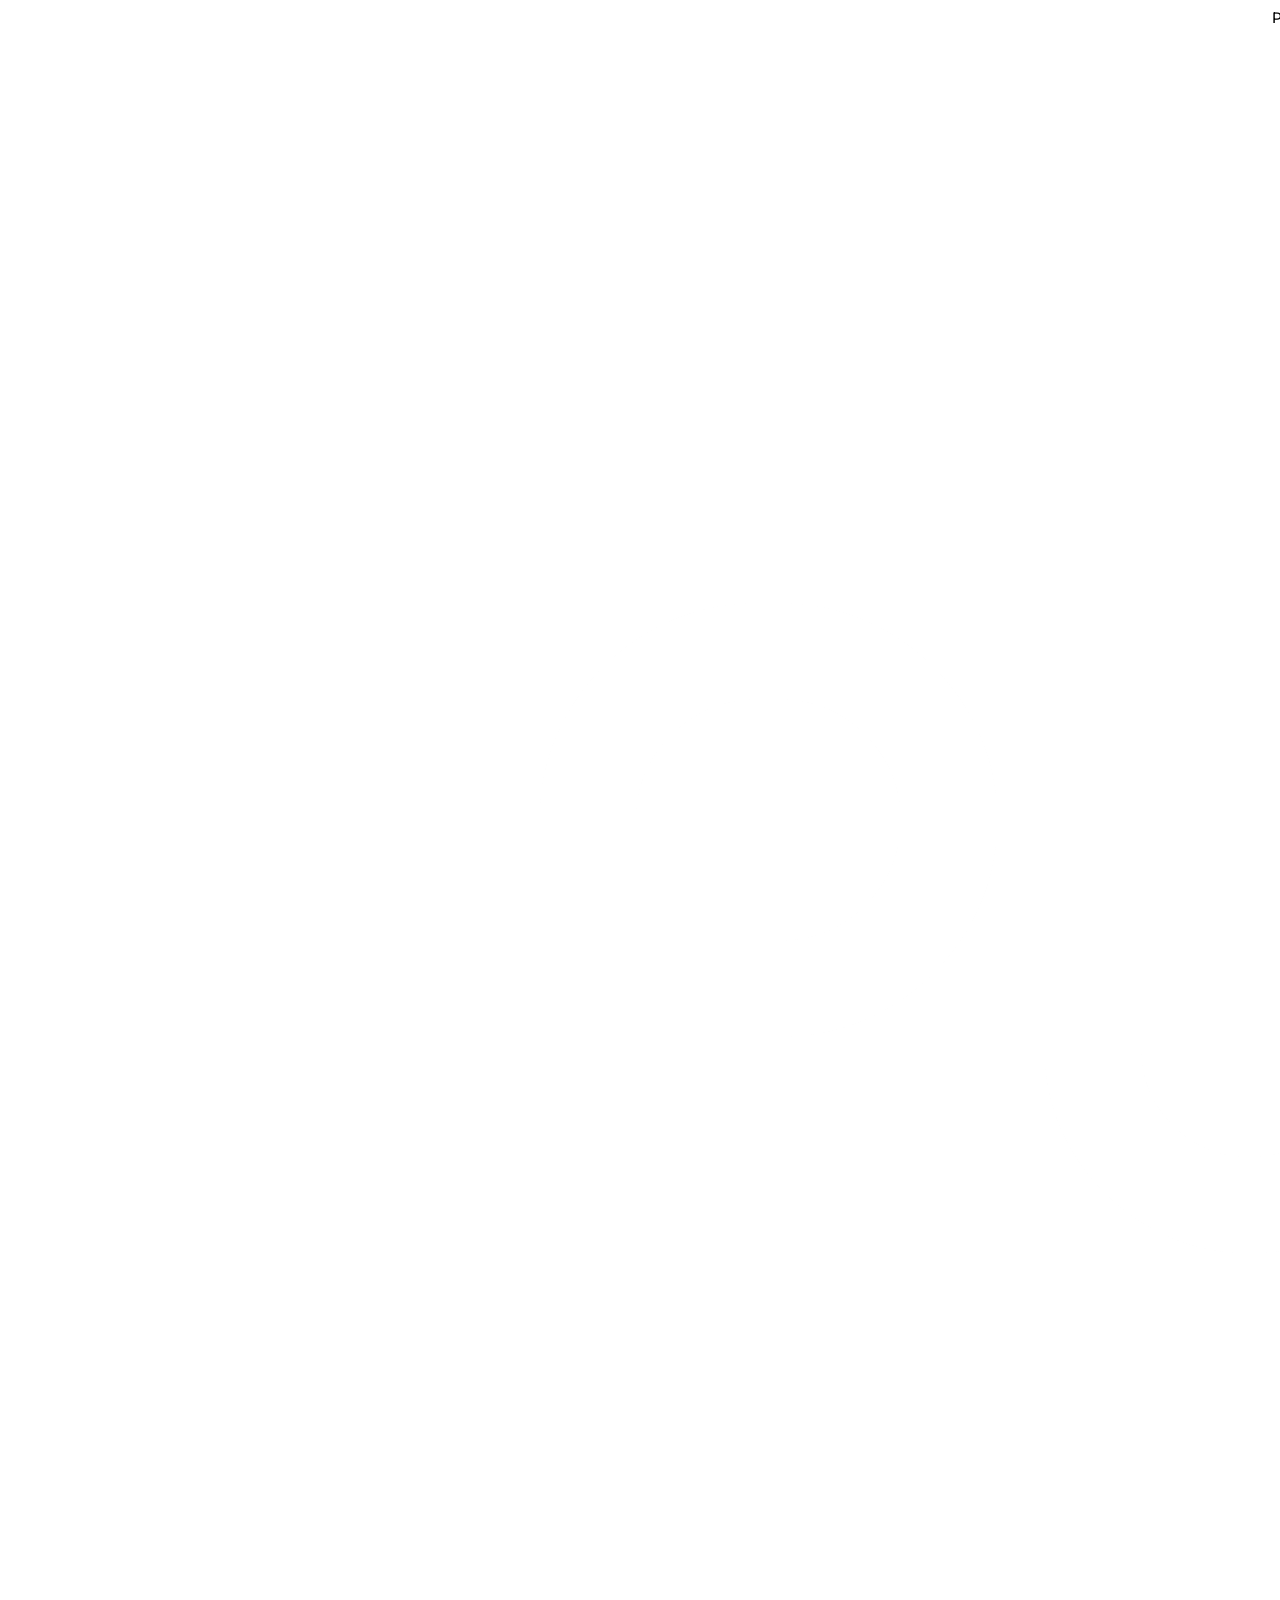
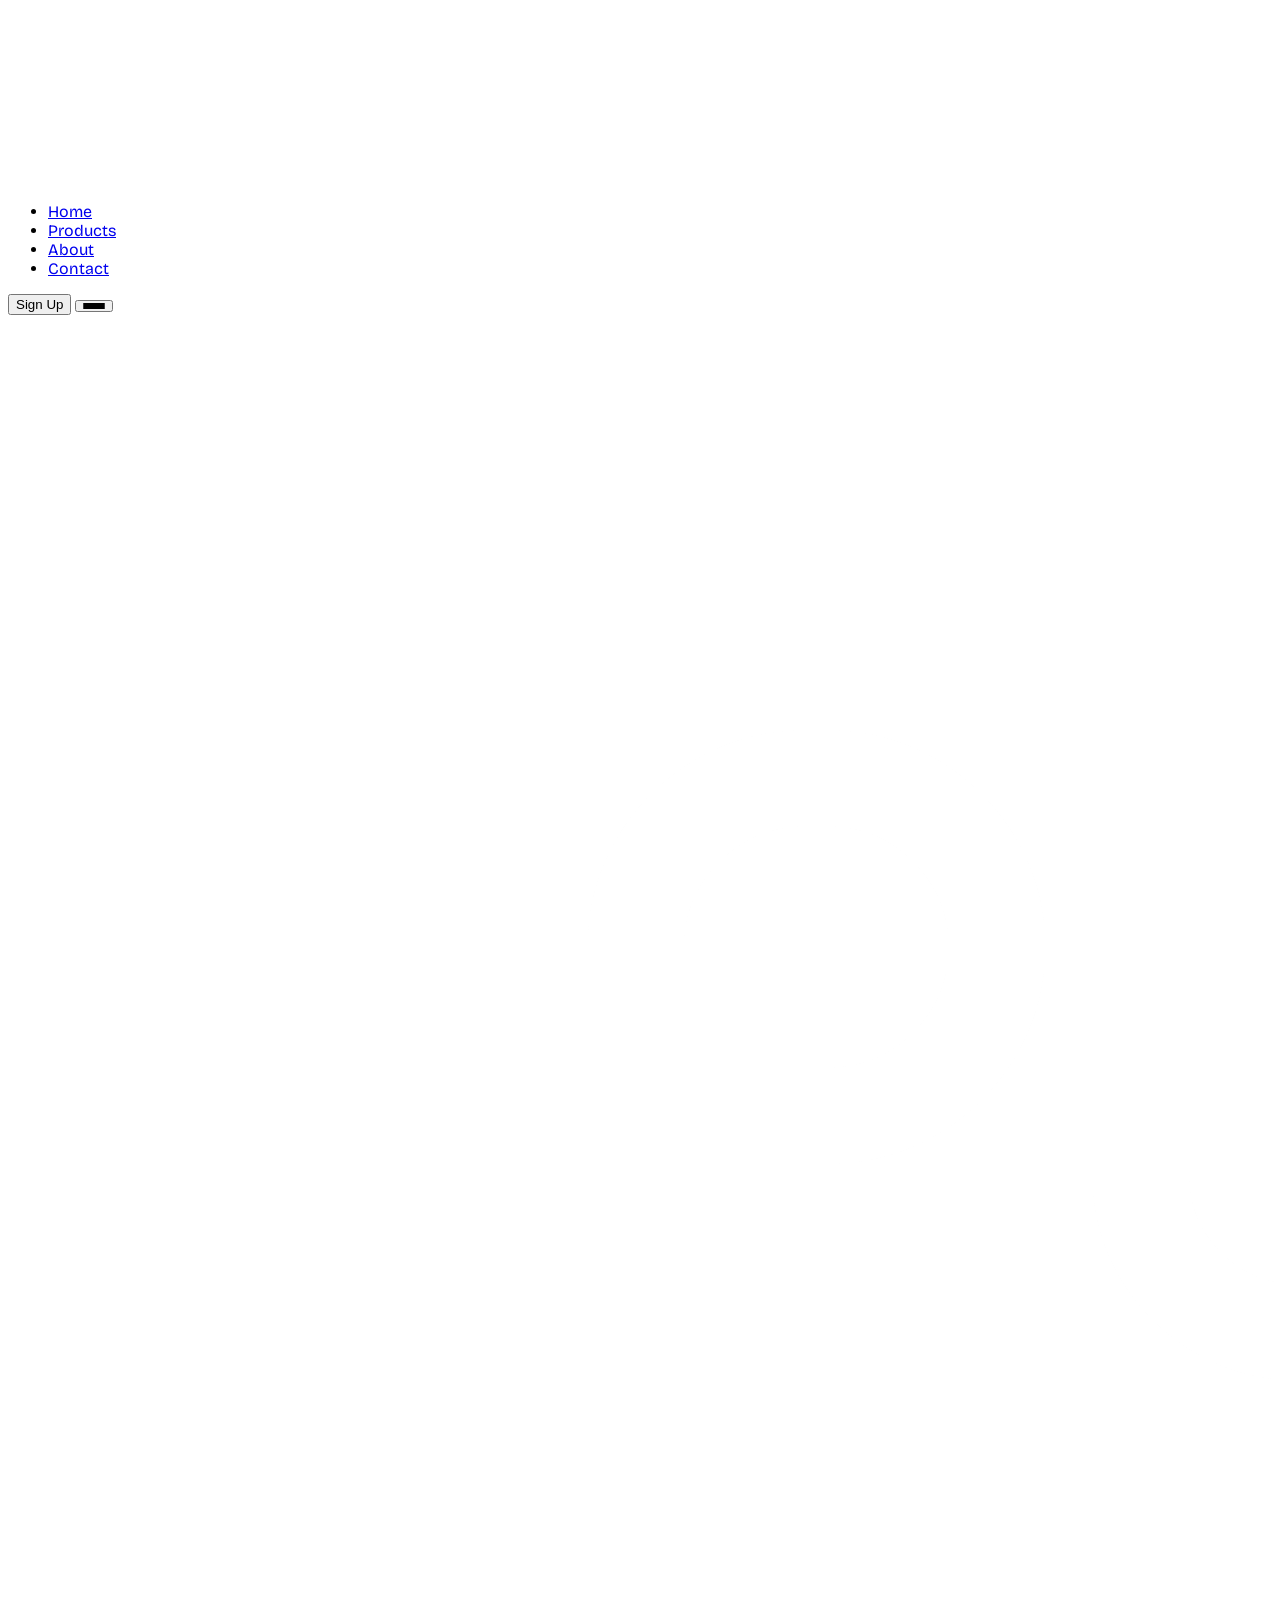
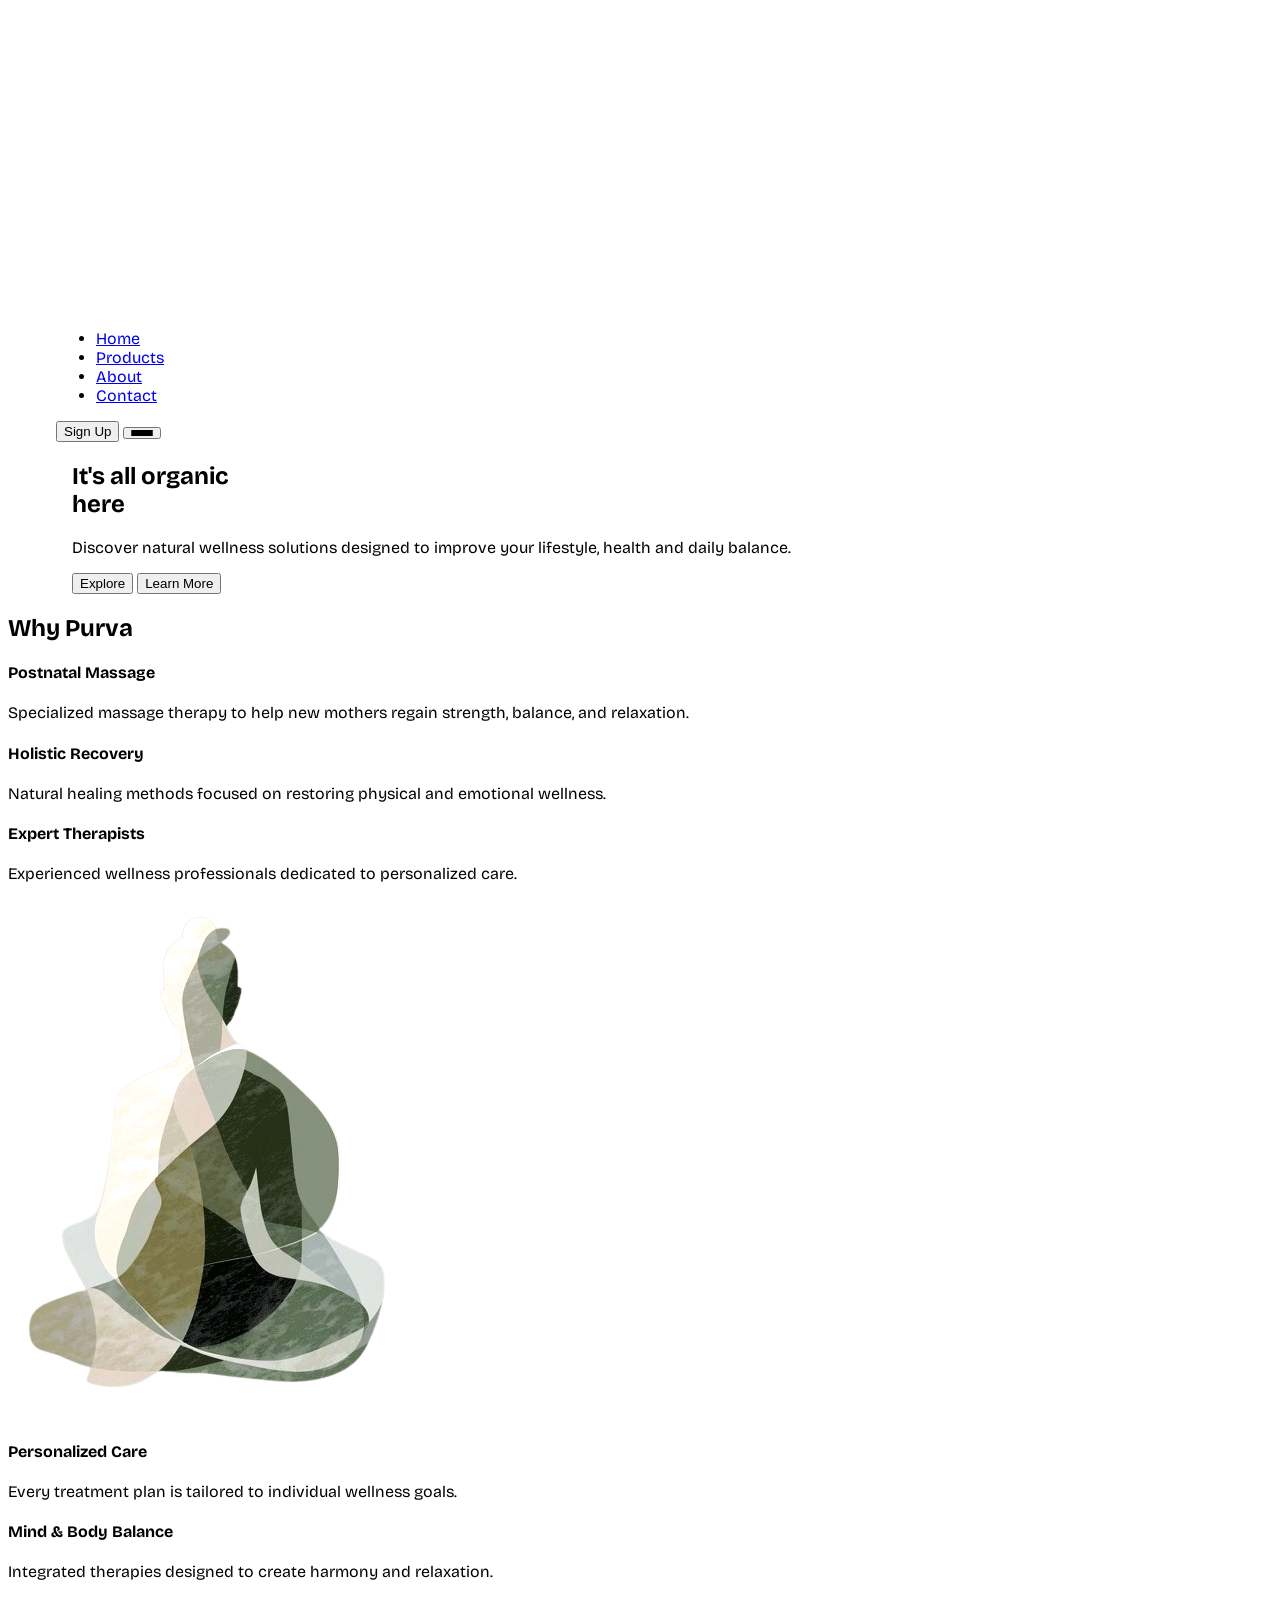
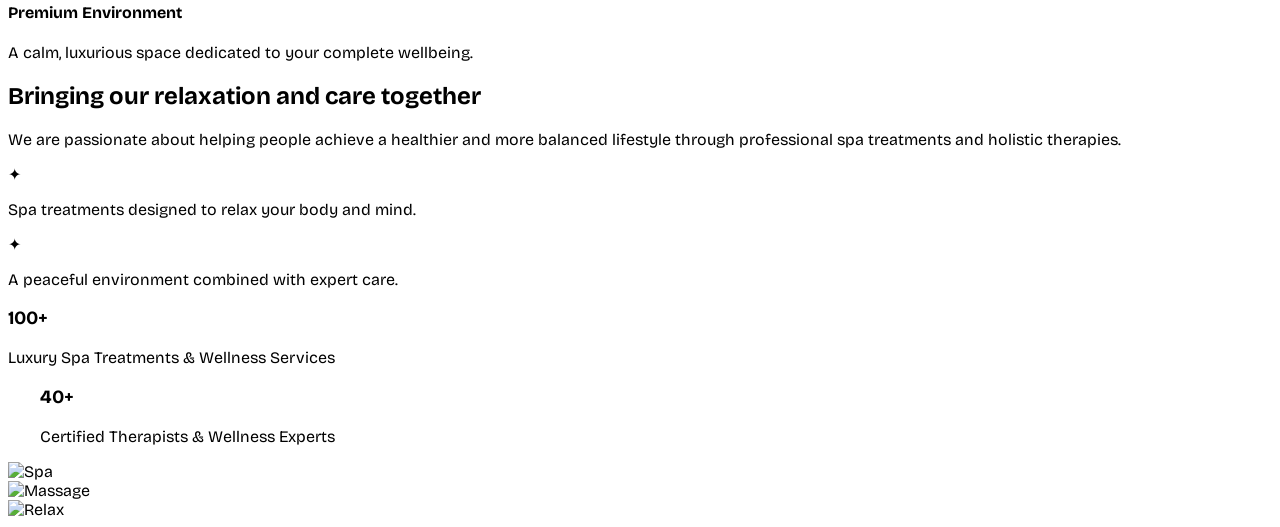
==== commit 57606ec5: "second section font" ====
--- a/index.html
+++ b/index.html
@@ -9,6 +9,9 @@
   <link href="https://fonts.googleapis.com/css2?family=Manrope:wght@400;500;600;700;800&display=swap" rel="stylesheet">
   <link rel="stylesheet" href="assets/css/style.css">
 
+  <link rel="preconnect" href="https://fonts.googleapis.com">
+<link rel="preconnect" href="https://fonts.gstatic.com" crossorigin>
+<link href="https://fonts.googleapis.com/css2?family=Bricolage+Grotesque:opsz,wght@12..96,200..800&display=swap" rel="stylesheet">
 
 </head>
 
--- a/assets/css/style.css
+++ b/assets/css/style.css
@@ -1,6 +1,12 @@
- body {
-     font-family: 'Manrope', sans-serif;
- }
+
+body {
+  font-family: "Bricolage Grotesque", sans-serif;
+  font-optical-sizing: auto;
+  font-weight: <weight>;
+  font-style: normal;
+  font-variation-settings:
+    "wdth" 100;
+}
 
  @keyframes float {
 
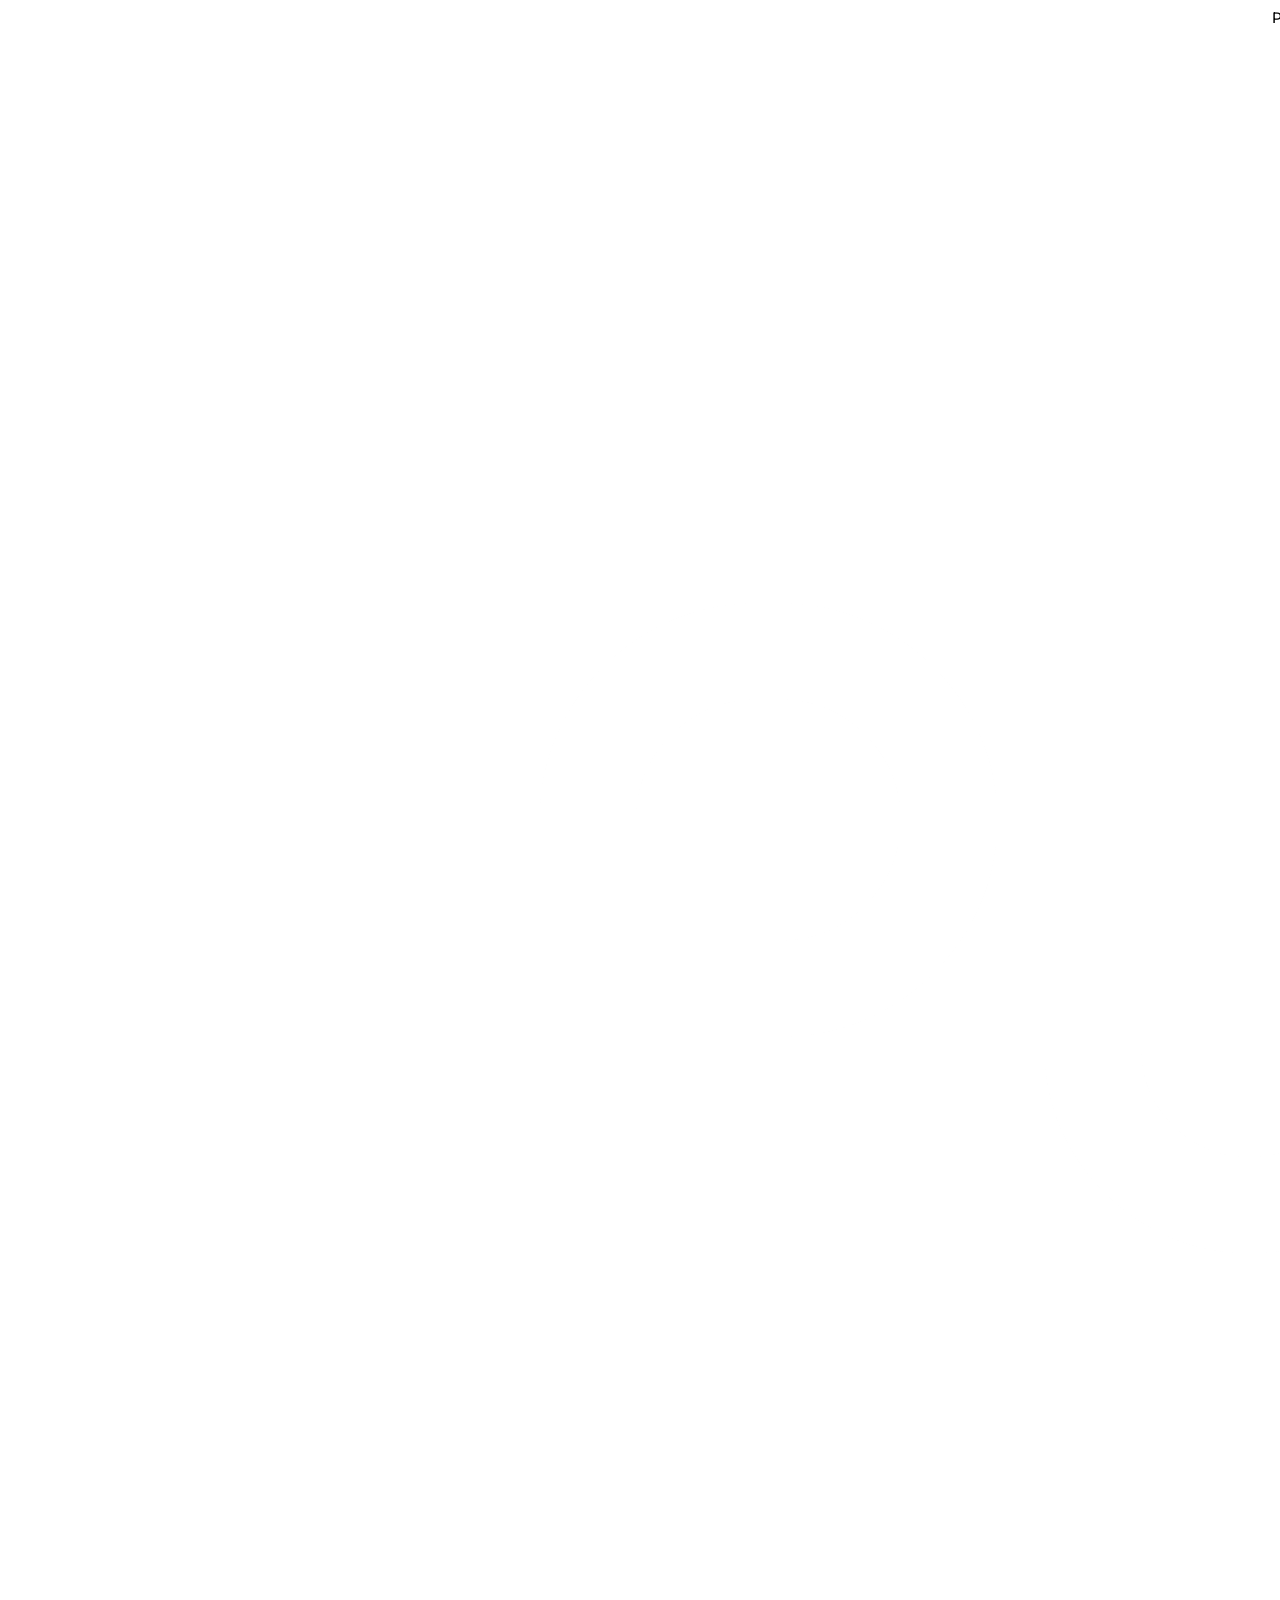
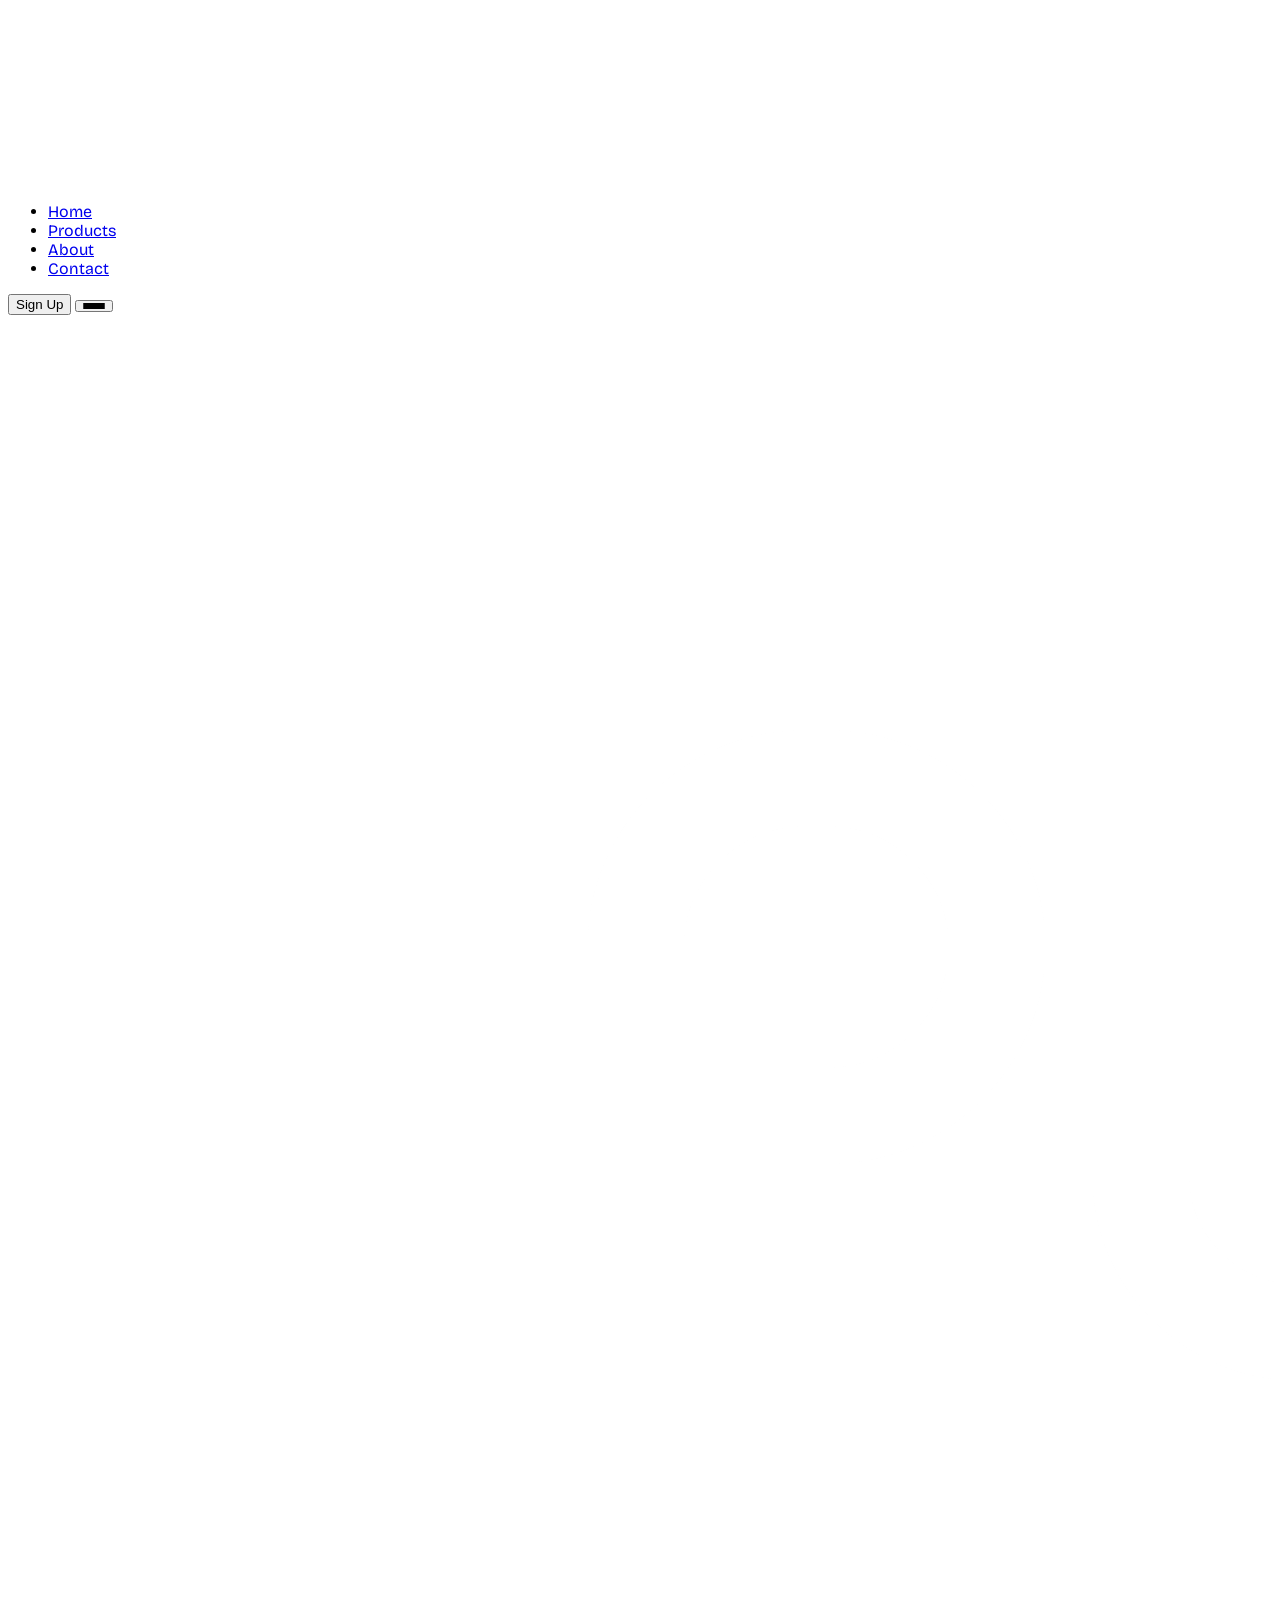
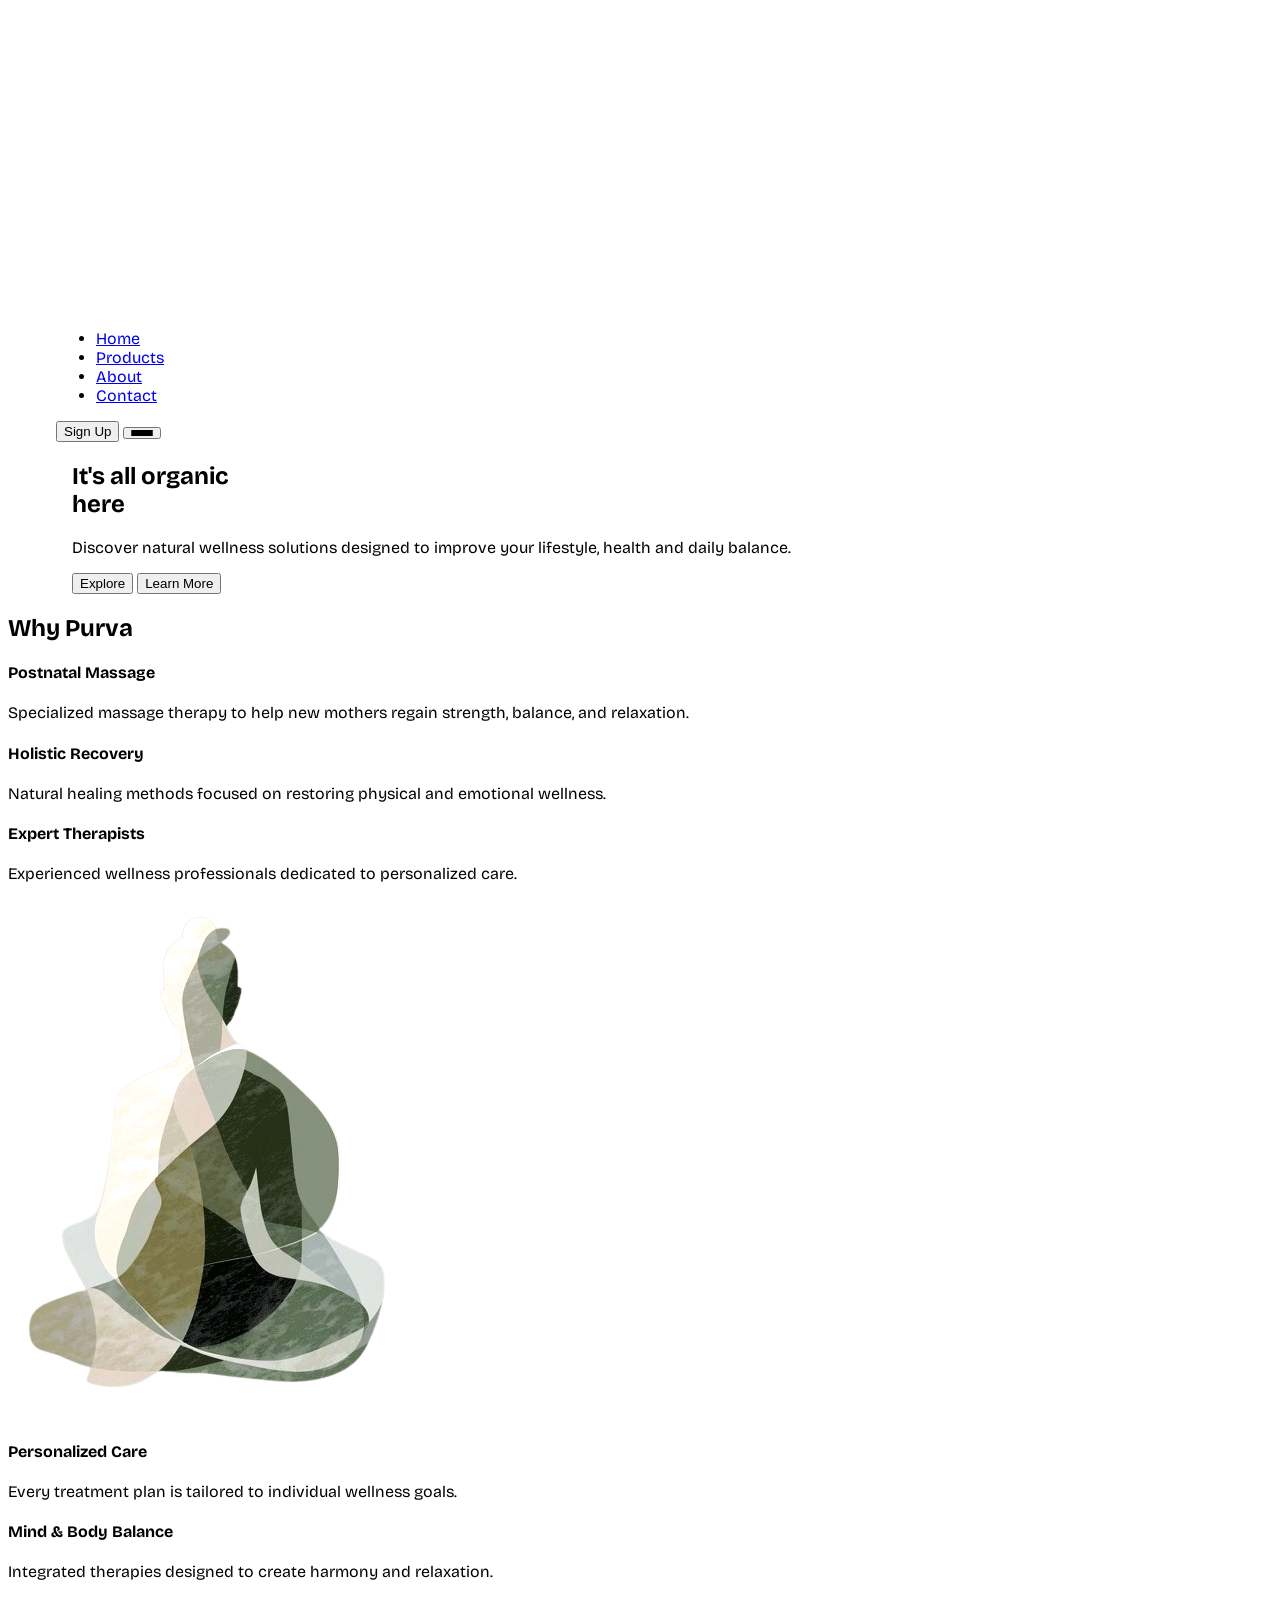
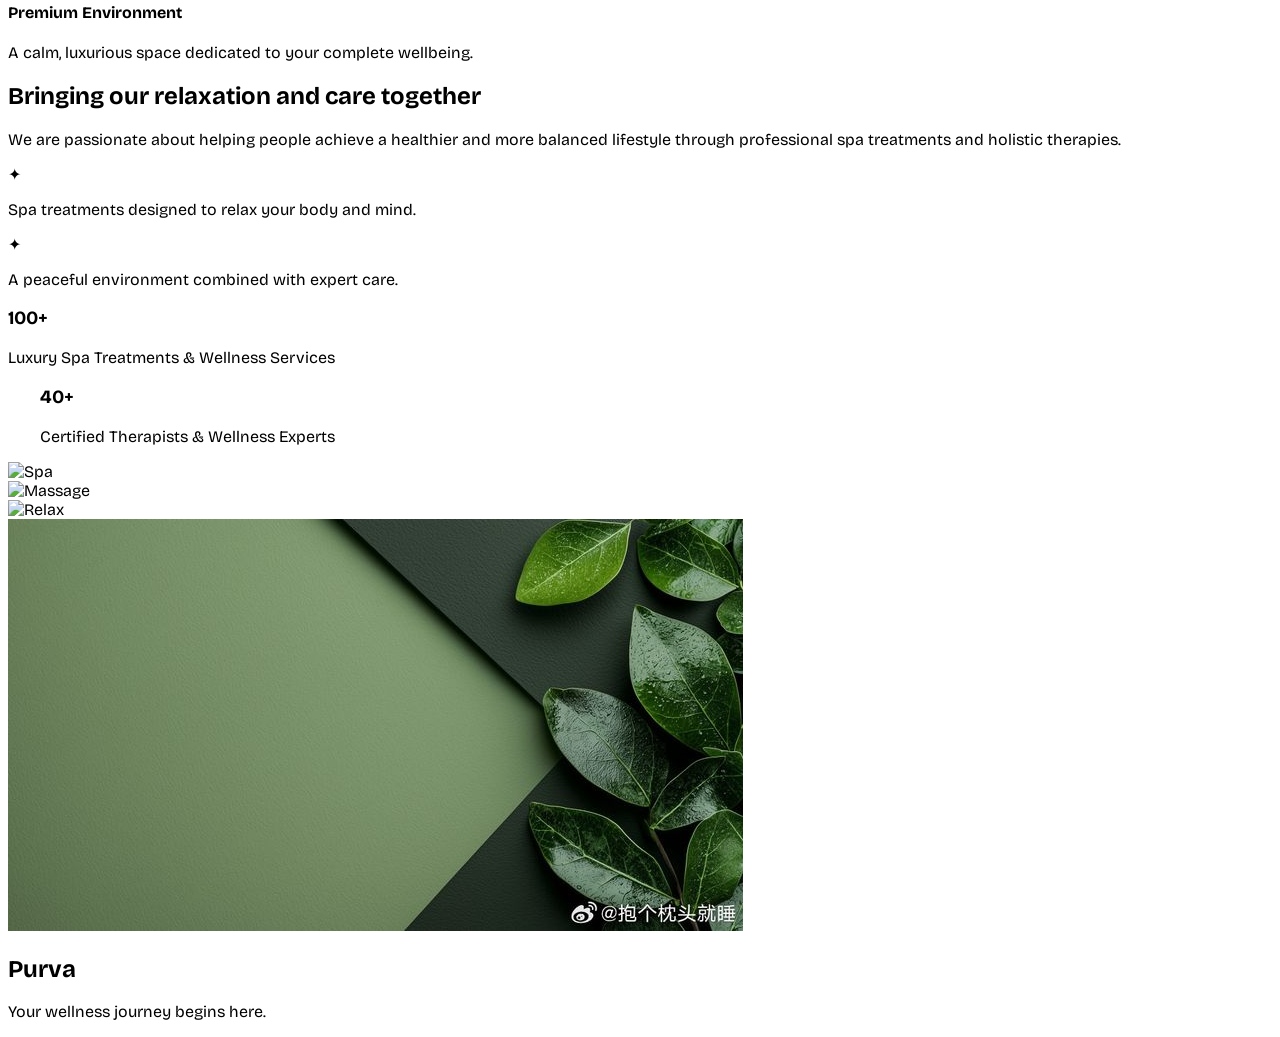
==== commit 85740379: "third" ====
--- a/index.html
+++ b/index.html
@@ -208,7 +208,7 @@
     </div>
   </section>
 
-  <section id="why" class="relative py-16 sm:py-20 bg-[#F4F3EE] overflow-hidden">
+  <section id="why" class="relative py-16 sm:py-20  overflow-hidden">
 
     <!-- Top Gradient -->
     <div class="absolute top-0 left-0 w-full h-40 overflow-hidden pointer-events-none">
@@ -293,7 +293,7 @@
     </div>
 
 </section>
-  <section class="relative  sm:py-20 px-4 sm:px-6 bg-[#F4F3EE] overflow-hidden">
+  <section class="relative  sm:py-20 px-4 sm:px-6 overflow-hidden">
 
 
 
@@ -328,11 +328,12 @@
           <div class="mt-8 sm:mt-12 bg-[#ECECE4] rounded-[28px] sm:rounded-[32px] p-6 sm:p-8 md:p-10">
             <div class="grid grid-cols-2 gap-4 sm:gap-8">
               <div>
-                <h3 class="text-4xl sm:text-5xl font-bold text-black">100+</h3>
+                <h3 class="text-4xl sm:text-5xl font-bold text-black" data-target="100">100+</h3>
                 <p class="mt-2 sm:mt-3 text-gray-600 text-sm sm:text-base">Luxury Spa Treatments & Wellness Services</p>
               </div>
               <div class="border-l border-gray-300 stat-divider">
-                <h3 class="text-4xl sm:text-5xl font-bold text-black">40+</h3>
+                <h3 class="text-4xl sm:text-5xl font-bold text-black"data-target="40">40+
+            </h3>
                 <p class="mt-2 sm:mt-3 text-gray-600 text-sm sm:text-base">Certified Therapists & Wellness Experts</p>
               </div>
             </div>
@@ -373,6 +374,36 @@
 
   </section>
 
+<section class="relative min-h-[300px] overflow-hidden">
+
+    <!-- Background Image -->
+    <img
+        src="assets/images/download.jpg"
+        alt=""
+        class="absolute inset-0 w-full h-full object-cover"
+    >
+
+    <!-- Dark Overlay (Optional) -->
+    <div class="absolute inset-0 bg-black/30"></div>
+
+    <!-- Content -->
+    <div class="relative z-10 flex items-center min-h-[300px] px-6 sm:px-10 lg:px-20">
+
+        <div class="max-w-xl text-white">
+            <h1 class="text-4xl sm:text-5xl lg:text-6xl font-bold mb-4">
+                Purva
+            </h1>
+
+            <p class="text-lg sm:text-xl">
+                Your wellness journey begins here.
+            </p>
+        </div>
+
+    </div>
+
+</section>
+
+
 
 
   <script src="assets/scripts/script.js"></script>
